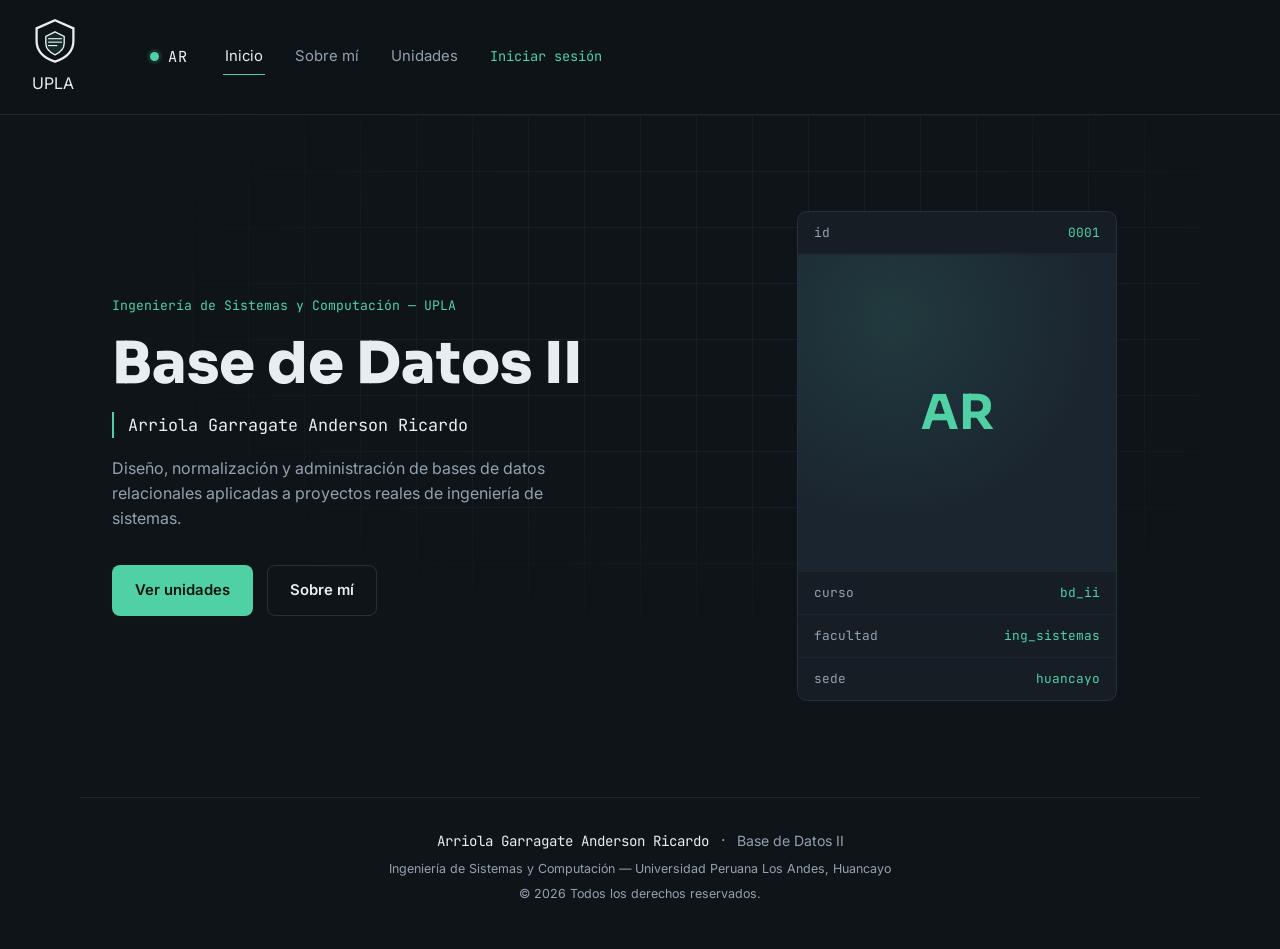
==== index.html @ 43c457c3 "Update navigation links and remove sections" ====
<!DOCTYPE html>
<html lang="es">
<head>
<meta charset="UTF-8">
<meta name="viewport" content="width=device-width, initial-scale=1.0">
<title>Base de Datos II · Arriola Garragate Anderson Ricardo</title>
<meta name="description" content="Espacio del curso Base de Datos II — Ingeniería de Sistemas, UPLA.">
<link rel="preconnect" href="https://fonts.googleapis.com">
<link rel="preconnect" href="https://fonts.gstatic.com" crossorigin>
<link href="https://fonts.googleapis.com/css2?family=Sora:wght@400;600;700;800&family=Inter:wght@400;500;600&family=JetBrains+Mono:wght@400;500;600&display=swap" rel="stylesheet">
<link rel="stylesheet" href="style.css">
</head>
<body>

<header class="topbar">
  <div class="brand-cluster">
    <a href="index.html" class="brand-logo" aria-label="Ir al inicio">
      <svg class="uni-logo" viewBox="0 0 40 40" xmlns="http://www.w3.org/2000/svg" aria-hidden="true">
        <path d="M20 2 L36 9 V20 C36 29 29 35 20 38 C11 35 4 29 4 20 V9 Z" fill="none" stroke="currentColor" stroke-width="2"/>
        <path d="M20 12 L28 16 V22 C28 26.5 24.5 30 20 32 C15.5 30 12 26.5 12 22 V16 Z" fill="var(--accent-soft)" stroke="currentColor" stroke-width="1.2"/>
        <line x1="14" y1="18" x2="26" y2="18" stroke="currentColor" stroke-width="1"/>
        <line x1="14" y1="21" x2="26" y2="21" stroke="currentColor" stroke-width="1"/>
        <line x1="14" y1="24" x2="22" y2="24" stroke="currentColor" stroke-width="1"/>
      </svg>
      <span class="brand-logo__text">UPLA</span>
    </a>
    <span class="brand-divider" aria-hidden="true"></span>
    <a href="index.html" class="brand-mark" aria-label="Base de Datos II">
      <span class="brand-mark__dot"></span>
      <span class="brand-mark__code">AR</span>
    </a>
    <nav class="menu" aria-label="Navegación principal">
      <a href="index.html" class="menu__link is-active">Inicio</a>
      <a href="sobreMi.html" class="menu__link">Sobre mí</a>
      <a href="unidades.html" class="menu__link">Unidades</a>
      <a href="login.html" class="menu__link menu__link--auth">Iniciar sesión</a>
    </nav>
  </div>
  <button class="menu-toggle" id="menuToggle" aria-expanded="false" aria-controls="menu" aria-label="Abrir menú">
    <span></span><span></span><span></span>
  </button>
</header>

<main>

  <!-- ===== INICIO ===== -->
  <section id="inicio" class="hero">
    <div class="hero__grid-lines" aria-hidden="true"></div>
    <div class="hero__content">
      <div class="hero__text">
        <p class="hero__eyebrow">Ingeniería de Sistemas y Computación — UPLA</p>
        <h1 class="hero__title">Base de Datos&nbsp;II</h1>
        <p class="hero__name">Arriola Garragate Anderson Ricardo</p>
        <p class="hero__desc">Diseño, normalización y administración de bases de datos relacionales aplicadas a proyectos reales de ingeniería de sistemas.</p>
        <div class="hero__actions">
          <a href="unidades.html" class="btn btn--primary">Ver unidades</a>
          <a href="sobreMi.html" class="btn btn--ghost">Sobre mí</a>
        </div>
      </div>
      <div class="hero__card" aria-hidden="false">
        <div class="record">
          <div class="record__row">
            <span class="record__key">id</span>
            <span class="record__val">0001</span>
          </div>
          <div class="record__photo-frame">
            <img id="profile-photo" src="assets/foto.jpg" alt="Foto de Arriola Garragate Anderson Ricardo" onerror="this.onerror=null; this.replaceWith(document.getElementById('photo-fallback').content.cloneNode(true));">
            <template id="photo-fallback">
              <div class="record__initials">AR</div>
            </template>
          </div>
          <div class="record__row">
            <span class="record__key">curso</span>
            <span class="record__val">bd_ii</span>
          </div>
          <div class="record__row">
            <span class="record__key">facultad</span>
            <span class="record__val">ing_sistemas</span>
          </div>
          <div class="record__row record__row--last">
            <span class="record__key">sede</span>
            <span class="record__val">huancayo</span>
          </div>
        </div>
      </div>
    </div>
  </section>

</main>

<footer class="footer">
  <div class="footer__row">
    <span class="footer__name">Arriola Garragate Anderson Ricardo</span>
    <span class="footer__sep">·</span>
    <span class="footer__course">Base de Datos II</span>
  </div>
  <div class="footer__row footer__row--muted">
    <span>Ingeniería de Sistemas y Computación — Universidad Peruana Los Andes, Huancayo</span>
  </div>
  <div class="footer__row footer__row--muted">
    <span>&copy; <span id="year"></span> Todos los derechos reservados.</span>
  </div>
</footer>

<script src="script.js"></script>
</body>
</html>
---- style.css ----
/* =========================================================
   TOKENS
   ========================================================= */
:root{
  --bg:          #0f1419;
  --bg-panel:    #161d24;
  --bg-panel-2:  #1b2530;
  --line:        #263140;
  --line-soft:   #1c2530;
  --text:        #e7edf3;
  --text-muted:  #93a2b0;
  --accent:      #4fd1a5;
  --accent-dim:  #3aa886;
  --accent-soft: rgba(79,209,165,.12);
  --amber:       #e8a33d;

  --font-display: 'Sora', sans-serif;
  --font-body:    'Inter', sans-serif;
  --font-mono:    'JetBrains Mono', monospace;

  --maxw: 1120px;
  --radius: 10px;
}

*{ box-sizing: border-box; }
html{ scroll-behavior: smooth; }

body{
  margin:0;
  background: var(--bg);
  color: var(--text);
  font-family: var(--font-body);
  line-height: 1.55;
  -webkit-font-smoothing: antialiased;
}

img{ max-width:100%; display:block; }

a{ color: inherit; text-decoration: none; }

:focus-visible{
  outline: 2px solid var(--accent);
  outline-offset: 3px;
}

.section-head{
  max-width: 620px;
  margin: 0 0 40px;
}
.section-title{
  font-family: var(--font-display);
  font-weight: 700;
  font-size: clamp(1.6rem, 2.6vw, 2.1rem);
  margin: 0 0 10px;
}
.section-sub{
  color: var(--text-muted);
  margin: 0;
  font-size: .98rem;
}

section{
  padding: 88px 32px;
  max-width: var(--maxw);
  margin: 0 auto;
}

/* =========================================================
   TOP BAR / MENU  (cluster fijo arriba a la izquierda)
   ========================================================= */
.topbar{
  position: sticky;
  top: 0;
  z-index: 50;
  display:flex;
  align-items:center;
  justify-content: space-between;
  padding: 18px 32px;
  background: rgba(15,20,25,.82);
  backdrop-filter: blur(10px);
  border-bottom: 1px solid var(--line-soft);
}

.brand-cluster{
  display:flex;
  align-items:center;
  gap: 36px;
}

.brand-mark{
  display:flex;
  align-items:center;
  gap:9px;
  font-family: var(--font-mono);
  font-size: .95rem;
  color: var(--text);
}
.brand-mark__dot{
  width:9px; height:9px;
  border-radius:50%;
  background: var(--accent);
  box-shadow: 0 0 0 3px var(--accent-soft);
}
.brand-mark__code{ letter-spacing: .04em; }

.menu{
  display:flex;
  align-items:center;
  gap: 28px;
}
.menu__link{
  font-size: .93rem;
  color: var(--text-muted);
  padding: 6px 2px;
  border-bottom: 1px solid transparent;
  transition: color .15s ease, border-color .15s ease;
}
.menu__link:hover{ color: var(--text); }
.menu__link.is-active{
  color: var(--text);
  border-bottom-color: var(--accent);
}
.menu__link--auth{
  color: var(--accent);
  font-family: var(--font-mono);
  font-size: .85rem;
}
.menu__link--auth:hover{ color: var(--text); }

.menu-toggle{
  display:none;
  flex-direction:column;
  justify-content: center;
  gap: 5px;
  width: 34px; height: 34px;
  background: transparent;
  border: 1px solid var(--line);
  border-radius: 6px;
  cursor:pointer;
}
.menu-toggle span{
  height:2px; width:16px;
  margin: 0 auto;
  background: var(--text);
  border-radius: 2px;
}

/* =========================================================
   HERO / INICIO
   ========================================================= */
.hero{
  position: relative;
  padding-top: 96px;
  padding-bottom: 96px;
  overflow: hidden;
}

.hero__grid-lines{
  position:absolute;
  inset:0;
  background-image:
    linear-gradient(var(--line-soft) 1px, transparent 1px),
    linear-gradient(90deg, var(--line-soft) 1px, transparent 1px);
  background-size: 56px 56px;
  mask-image: radial-gradient(ellipse 70% 60% at 60% 30%, black 40%, transparent 85%);
  opacity: .6;
  z-index: 0;
}

.hero__content{
  position: relative;
  z-index: 1;
  display:grid;
  grid-template-columns: 1.15fr .85fr;
  gap: 64px;
  align-items:center;
}

.hero__eyebrow{
  font-family: var(--font-mono);
  color: var(--accent);
  font-size: .82rem;
  margin: 0 0 18px;
}
.hero__title{
  font-family: var(--font-display);
  font-weight: 800;
  font-size: clamp(2.4rem, 5vw, 3.6rem);
  line-height: 1.05;
  margin: 0 0 18px;
}
.hero__name{
  font-family: var(--font-mono);
  font-size: 1.05rem;
  color: var(--text);
  margin: 0 0 18px;
  padding-left: 14px;
  border-left: 2px solid var(--accent);
}
.hero__desc{
  color: var(--text-muted);
  max-width: 46ch;
  margin: 0 0 34px;
}
.hero__actions{ display:flex; gap:14px; flex-wrap: wrap; }

.btn{
  display:inline-flex;
  align-items:center;
  justify-content:center;
  padding: 13px 22px;
  border-radius: 8px;
  font-size: .93rem;
  font-weight: 600;
  border: 1px solid transparent;
  cursor: pointer;
  transition: transform .12s ease, background .15s ease, border-color .15s ease;
}
.btn:hover{ transform: translateY(-1px); }
.btn--primary{
  background: var(--accent);
  color: #0b1210;
}
.btn--primary:hover{ background: var(--accent-dim); }
.btn--ghost{
  background: transparent;
  border-color: var(--line);
  color: var(--text);
}
.btn--ghost:hover{ border-color: var(--accent); }
.btn--block{ width:100%; }

/* --- record card (foto) --- */
.hero__card{ display:flex; justify-content:center; }

.record{
  width: 100%;
  max-width: 320px;
  background: var(--bg-panel);
  border: 1px solid var(--line);
  border-radius: var(--radius);
  overflow: hidden;
}
.record__row{
  display:flex;
  justify-content: space-between;
  padding: 11px 16px;
  border-bottom: 1px solid var(--line-soft);
  font-family: var(--font-mono);
  font-size: .8rem;
}
.record__row--last{ border-bottom: none; }
.record__key{ color: var(--text-muted); }
.record__val{ color: var(--accent); }

.record__photo-frame{
  aspect-ratio: 1 / 1;
  background: var(--bg-panel-2);
  border-bottom: 1px solid var(--line-soft);
  border-top: 1px solid var(--line-soft);
}
.record__photo-frame img{
  width:100%; height:100%;
  object-fit: cover;
}
.record__initials{
  width:100%; height:100%;
  display:flex; align-items:center; justify-content:center;
  font-family: var(--font-display);
  font-size: 3rem;
  font-weight: 700;
  color: var(--accent);
  background:
    radial-gradient(circle at 30% 20%, var(--accent-soft), transparent 60%),
    var(--bg-panel-2);
}

/* =========================================================
   SOBRE MI
   ========================================================= */
.about__body{
  display:grid;
  grid-template-columns: 1.3fr .9fr;
  gap: 48px;
  align-items:start;
}
.about__text{
  color: var(--text-muted);
  max-width: 60ch;
}
.skills{
  list-style:none;
  margin:0; padding:0;
  display:flex;
  flex-wrap: wrap;
  gap: 10px;
  align-content: flex-start;
}
.skills__item{
  font-family: var(--font-mono);
  font-size: .82rem;
  color: var(--text);
  background: var(--bg-panel);
  border: 1px solid var(--line);
  padding: 8px 13px;
  border-radius: 999px;
}

/* =========================================================
   UNIDADES
   ========================================================= */
.units__grid{
  display:grid;
  grid-template-columns: repeat(2, 1fr);
  gap: 20px;
}
.unit-card{
  background: var(--bg-panel);
  border: 1px solid var(--line);
  border-radius: var(--radius);
  padding: 26px 24px;
  transition: border-color .15s ease;
}
.unit-card:hover{ border-color: var(--accent-dim); }
.unit-card__num{
  display:inline-block;
  font-family: var(--font-mono);
  font-size: .75rem;
  color: var(--accent);
  margin-bottom: 14px;
}
.unit-card__title{
  font-family: var(--font-display);
  font-size: 1.08rem;
  margin: 0 0 10px;
}
.unit-card__desc{
  color: var(--text-muted);
  font-size: .92rem;
  margin:0;
}

/* =========================================================
   LOGIN
   ========================================================= */
.login{ padding-top: 60px; }
.login__panel{
  max-width: 380px;
  margin: 0 auto;
  background: var(--bg-panel);
  border: 1px solid var(--line);
  border-radius: var(--radius);
  padding: 36px 32px;
}
.login__eyebrow{
  font-family: var(--font-mono);
  color: var(--accent);
  font-size: .78rem;
  margin: 0 0 6px;
}
.login__title{
  font-family: var(--font-display);
  font-size: 1.4rem;
  margin: 0 0 26px;
}
.login__form{ display:flex; flex-direction:column; gap:16px; }
.field{ display:flex; flex-direction:column; gap:7px; }
.field__label{
  font-size: .82rem;
  color: var(--text-muted);
}
.field__input{
  background: var(--bg);
  border: 1px solid var(--line);
  border-radius: 7px;
  padding: 11px 13px;
  color: var(--text);
  font-family: var(--font-body);
  font-size: .93rem;
}
.field__input:focus{
  border-color: var(--accent);
  outline: none;
}
.login__note{
  margin: 2px 0 0;
  min-height: 1.1em;
  font-size: .82rem;
  color: var(--accent);
  text-align:center;
}

/* =========================================================
   FOOTER
   ========================================================= */
.footer{
  border-top: 1px solid var(--line-soft);
  padding: 30px 32px 40px;
  max-width: var(--maxw);
  margin: 0 auto;
  text-align: center;
}
.footer__row{ margin-bottom: 6px; }
.footer__name{ font-family: var(--font-mono); font-size: .88rem; }
.footer__sep{ color: var(--text-muted); margin: 0 8px; }
.footer__course{ color: var(--text-muted); font-size: .88rem; }
.footer__row--muted{
  color: var(--text-muted);
  font-size: .78rem;
}

/* =========================================================
   RESPONSIVE
   ========================================================= */
@media (max-width: 860px){
  .hero__content{ grid-template-columns: 1fr; gap: 48px; }
  .hero__card{ order: -1; max-width: 260px; margin: 0 auto; }
  .about__body{ grid-template-columns: 1fr; }
  .units__grid{ grid-template-columns: 1fr; }
}

@media (max-width: 700px){
  .brand-cluster{ gap: 18px; }
  .menu{
    position: absolute;
    top: 100%; left: 0; right:0;
    flex-direction: column;
    align-items: flex-start;
    gap: 4px;
    background: var(--bg-panel);
    border-bottom: 1px solid var(--line);
    padding: 12px 32px 18px;
    display: none;
  }
  .menu.is-open{ display:flex; }
  .menu__link{ width:100%; padding: 10px 0; }
  .menu-toggle{ display:flex; }
  section{ padding: 60px 22px; }
}

@media (prefers-reduced-motion: reduce){
  *{ scroll-behavior: auto !important; transition: none !important; }
}
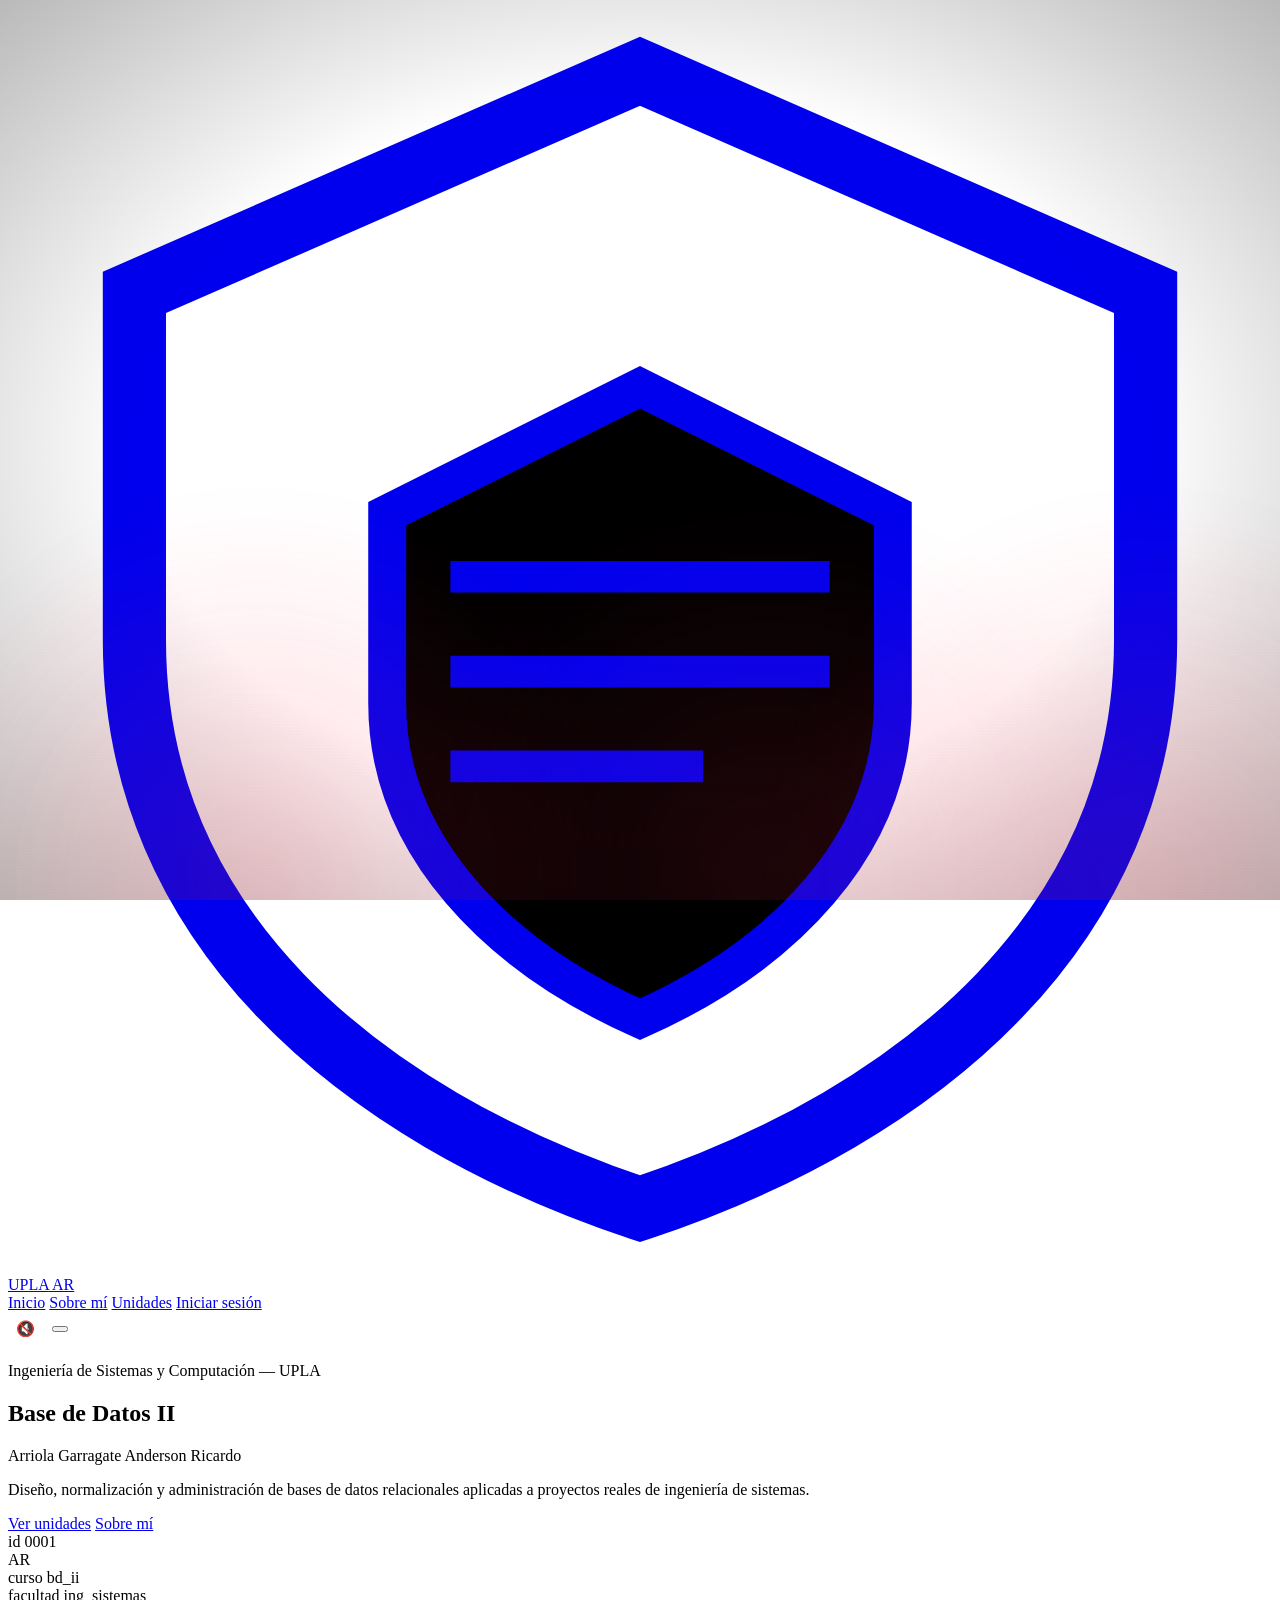
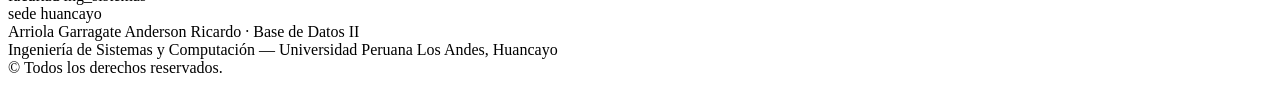
==== commit e0f40c90: "Add data attributes to navigation links and buttons" ====
--- a/index.html
+++ b/index.html
@@ -11,6 +11,8 @@
 <link rel="stylesheet" href="style.css">
 </head>
 <body>
+
+<div class="vhs-overlay" aria-hidden="true"></div>
 
 <header class="topbar">
   <div class="brand-cluster">
@@ -30,15 +32,18 @@
       <span class="brand-mark__code">AR</span>
     </a>
     <nav class="menu" aria-label="Navegación principal">
-      <a href="index.html" class="menu__link is-active">Inicio</a>
-      <a href="sobreMi.html" class="menu__link">Sobre mí</a>
-      <a href="unidades.html" class="menu__link">Unidades</a>
-      <a href="login.html" class="menu__link menu__link--auth">Iniciar sesión</a>
+      <a href="index.html" class="menu__link is-active" data-text="Inicio">Inicio</a>
+      <a href="sobreMi.html" class="menu__link" data-text="Sobre mí">Sobre mí</a>
+      <a href="unidades.html" class="menu__link" data-text="Unidades">Unidades</a>
+      <a href="login.html" class="menu__link menu__link--auth" data-text="Iniciar sesión">Iniciar sesión</a>
     </nav>
   </div>
-  <button class="menu-toggle" id="menuToggle" aria-expanded="false" aria-controls="menu" aria-label="Abrir menú">
-    <span></span><span></span><span></span>
-  </button>
+  <div class="topbar__actions">
+    <button class="ambient-toggle" id="ambientToggle" aria-pressed="false" aria-label="Activar sonido ambiental">🔇</button>
+    <button class="menu-toggle" id="menuToggle" aria-expanded="false" aria-controls="menu" aria-label="Abrir menú">
+      <span></span><span></span><span></span>
+    </button>
+  </div>
 </header>
 
 <main>
@@ -46,10 +51,11 @@
   <!-- ===== INICIO ===== -->
   <section id="inicio" class="hero">
     <div class="hero__grid-lines" aria-hidden="true"></div>
+    <div class="fog" aria-hidden="true"><span></span><span></span><span></span></div>
     <div class="hero__content">
       <div class="hero__text">
         <p class="hero__eyebrow">Ingeniería de Sistemas y Computación — UPLA</p>
-        <h1 class="hero__title">Base de Datos&nbsp;II</h1>
+        <h1 class="hero__title flicker-text">Base de Datos&nbsp;II</h1>
         <p class="hero__name">Arriola Garragate Anderson Ricardo</p>
         <p class="hero__desc">Diseño, normalización y administración de bases de datos relacionales aplicadas a proyectos reales de ingeniería de sistemas.</p>
         <div class="hero__actions">
--- a/style.css
+++ b/style.css
@@ -1,443 +1,118 @@
 /* =========================================================
-   TOKENS
+   AMBIENTE INTERACTIVO — niebla, flicker, VHS, glitch
    ========================================================= */
 :root{
-  --bg:          #0f1419;
-  --bg-panel:    #161d24;
-  --bg-panel-2:  #1b2530;
-  --line:        #263140;
-  --line-soft:   #1c2530;
-  --text:        #e7edf3;
-  --text-muted:  #93a2b0;
-  --accent:      #4fd1a5;
-  --accent-dim:  #3aa886;
-  --accent-soft: rgba(79,209,165,.12);
-  --amber:       #e8a33d;
-
-  --font-display: 'Sora', sans-serif;
-  --font-body:    'Inter', sans-serif;
-  --font-mono:    'JetBrains Mono', monospace;
-
-  --maxw: 1120px;
-  --radius: 10px;
+  --st-red: #ff2e4d;
+  --st-red-dim: #b81c33;
+  --st-red-glow: rgba(255,46,77,.5);
 }
 
-*{ box-sizing: border-box; }
-html{ scroll-behavior: smooth; }
-
-body{
-  margin:0;
-  background: var(--bg);
-  color: var(--text);
-  font-family: var(--font-body);
-  line-height: 1.55;
-  -webkit-font-smoothing: antialiased;
+.vhs-overlay{
+  position: fixed;
+  inset: 0;
+  z-index: 200;
+  pointer-events: none;
+  background-image: repeating-linear-gradient(
+    to bottom,
+    rgba(255,255,255,.035) 0px,
+    rgba(255,255,255,.035) 1px,
+    transparent 1px,
+    transparent 3px
+  );
+  mix-blend-mode: overlay;
+  opacity: .5;
+}
+.vhs-overlay::after{
+  content:"";
+  position:absolute; inset:0;
+  background: radial-gradient(ellipse at center, transparent 55%, rgba(0,0,0,.55) 100%);
 }
 
-img{ max-width:100%; display:block; }
+.fog{
+  position:absolute;
+  inset: 0;
+  overflow:hidden;
+  pointer-events:none;
+  z-index: 0;
+}
+.fog span{
+  position:absolute;
+  bottom: -40%;
+  width: 60%;
+  padding-top: 60%;
+  border-radius: 50%;
+  background: radial-gradient(circle, var(--st-red-glow) 0%, transparent 70%);
+  filter: blur(30px);
+  opacity: .35;
+  animation: fog-drift 18s ease-in-out infinite;
+}
+.fog span:nth-child(1){ left: -10%; animation-duration: 22s; }
+.fog span:nth-child(2){ left: 30%; animation-duration: 26s; animation-delay: -6s; opacity:.25; }
+.fog span:nth-child(3){ left: 60%; animation-duration: 20s; animation-delay: -12s; }
 
-a{ color: inherit; text-decoration: none; }
-
-:focus-visible{
-  outline: 2px solid var(--accent);
-  outline-offset: 3px;
+@keyframes fog-drift{
+  0%,100%{ transform: translateX(0) translateY(0); }
+  50%{ transform: translateX(6%) translateY(-4%); }
 }
 
-.section-head{
-  max-width: 620px;
-  margin: 0 0 40px;
+.flicker-init{
+  text-shadow: 0 0 6px var(--st-red-glow), 0 0 18px var(--st-red-glow);
+  transition: opacity .05s linear, text-shadow .05s linear;
 }
-.section-title{
-  font-family: var(--font-display);
-  font-weight: 700;
-  font-size: clamp(1.6rem, 2.6vw, 2.1rem);
-  margin: 0 0 10px;
-}
-.section-sub{
-  color: var(--text-muted);
-  margin: 0;
-  font-size: .98rem;
+.flicker-glitch{
+  opacity: .35;
+  text-shadow: 2px 0 var(--st-red), -2px 0 var(--accent), 0 0 22px var(--st-red-glow);
 }
 
-section{
-  padding: 88px 32px;
-  max-width: var(--maxw);
-  margin: 0 auto;
+.menu__link{ position: relative; }
+.menu__link::before{
+  content: attr(data-text);
+  position: absolute;
+  left: 0; top: 0;
+  width: 100%;
+  color: var(--st-red);
+  clip-path: inset(0 0 100% 0);
+  opacity: 0;
+  transition: none;
+}
+.menu__link:hover::before{
+  opacity: .7;
+  clip-path: inset(0 0 60% 0);
+  transform: translate(-1px, -1px);
 }
 
-/* =========================================================
-   TOP BAR / MENU  (cluster fijo arriba a la izquierda)
-   ========================================================= */
-.topbar{
-  position: sticky;
-  top: 0;
-  z-index: 50;
+.topbar__actions{
   display:flex;
   align-items:center;
-  justify-content: space-between;
-  padding: 18px 32px;
-  background: rgba(15,20,25,.82);
-  backdrop-filter: blur(10px);
-  border-bottom: 1px solid var(--line-soft);
+  gap: 10px;
+}
+.ambient-toggle{
+  background: transparent;
+  border: 1px solid var(--line);
+  color: var(--text-muted);
+  border-radius: 6px;
+  width: 34px; height: 34px;
+  font-size: .95rem;
+  cursor: pointer;
+  transition: border-color .15s ease, color .15s ease;
+}
+.ambient-toggle:hover{ border-color: var(--st-red); color: var(--st-red); }
+.ambient-toggle[aria-pressed="true"]{
+  border-color: var(--st-red);
+  color: var(--st-red);
+  box-shadow: 0 0 10px var(--st-red-glow);
 }
 
-.brand-cluster{
-  display:flex;
-  align-items:center;
-  gap: 36px;
+@keyframes screen-shake{
+  0%,100%{ transform: translate(0,0); }
+  20%{ transform: translate(-1px, 1px); }
+  40%{ transform: translate(1px, -1px); }
+  60%{ transform: translate(-1px, -1px); }
+  80%{ transform: translate(1px, 1px); }
 }
-
-.brand-mark{
-  display:flex;
-  align-items:center;
-  gap:9px;
-  font-family: var(--font-mono);
-  font-size: .95rem;
-  color: var(--text);
-}
-.brand-mark__dot{
-  width:9px; height:9px;
-  border-radius:50%;
-  background: var(--accent);
-  box-shadow: 0 0 0 3px var(--accent-soft);
-}
-.brand-mark__code{ letter-spacing: .04em; }
-
-.menu{
-  display:flex;
-  align-items:center;
-  gap: 28px;
-}
-.menu__link{
-  font-size: .93rem;
-  color: var(--text-muted);
-  padding: 6px 2px;
-  border-bottom: 1px solid transparent;
-  transition: color .15s ease, border-color .15s ease;
-}
-.menu__link:hover{ color: var(--text); }
-.menu__link.is-active{
-  color: var(--text);
-  border-bottom-color: var(--accent);
-}
-.menu__link--auth{
-  color: var(--accent);
-  font-family: var(--font-mono);
-  font-size: .85rem;
-}
-.menu__link--auth:hover{ color: var(--text); }
-
-.menu-toggle{
-  display:none;
-  flex-direction:column;
-  justify-content: center;
-  gap: 5px;
-  width: 34px; height: 34px;
-  background: transparent;
-  border: 1px solid var(--line);
-  border-radius: 6px;
-  cursor:pointer;
-}
-.menu-toggle span{
-  height:2px; width:16px;
-  margin: 0 auto;
-  background: var(--text);
-  border-radius: 2px;
-}
-
-/* =========================================================
-   HERO / INICIO
-   ========================================================= */
-.hero{
-  position: relative;
-  padding-top: 96px;
-  padding-bottom: 96px;
-  overflow: hidden;
-}
-
-.hero__grid-lines{
-  position:absolute;
-  inset:0;
-  background-image:
-    linear-gradient(var(--line-soft) 1px, transparent 1px),
-    linear-gradient(90deg, var(--line-soft) 1px, transparent 1px);
-  background-size: 56px 56px;
-  mask-image: radial-gradient(ellipse 70% 60% at 60% 30%, black 40%, transparent 85%);
-  opacity: .6;
-  z-index: 0;
-}
-
-.hero__content{
-  position: relative;
-  z-index: 1;
-  display:grid;
-  grid-template-columns: 1.15fr .85fr;
-  gap: 64px;
-  align-items:center;
-}
-
-.hero__eyebrow{
-  font-family: var(--font-mono);
-  color: var(--accent);
-  font-size: .82rem;
-  margin: 0 0 18px;
-}
-.hero__title{
-  font-family: var(--font-display);
-  font-weight: 800;
-  font-size: clamp(2.4rem, 5vw, 3.6rem);
-  line-height: 1.05;
-  margin: 0 0 18px;
-}
-.hero__name{
-  font-family: var(--font-mono);
-  font-size: 1.05rem;
-  color: var(--text);
-  margin: 0 0 18px;
-  padding-left: 14px;
-  border-left: 2px solid var(--accent);
-}
-.hero__desc{
-  color: var(--text-muted);
-  max-width: 46ch;
-  margin: 0 0 34px;
-}
-.hero__actions{ display:flex; gap:14px; flex-wrap: wrap; }
-
-.btn{
-  display:inline-flex;
-  align-items:center;
-  justify-content:center;
-  padding: 13px 22px;
-  border-radius: 8px;
-  font-size: .93rem;
-  font-weight: 600;
-  border: 1px solid transparent;
-  cursor: pointer;
-  transition: transform .12s ease, background .15s ease, border-color .15s ease;
-}
-.btn:hover{ transform: translateY(-1px); }
-.btn--primary{
-  background: var(--accent);
-  color: #0b1210;
-}
-.btn--primary:hover{ background: var(--accent-dim); }
-.btn--ghost{
-  background: transparent;
-  border-color: var(--line);
-  color: var(--text);
-}
-.btn--ghost:hover{ border-color: var(--accent); }
-.btn--block{ width:100%; }
-
-/* --- record card (foto) --- */
-.hero__card{ display:flex; justify-content:center; }
-
-.record{
-  width: 100%;
-  max-width: 320px;
-  background: var(--bg-panel);
-  border: 1px solid var(--line);
-  border-radius: var(--radius);
-  overflow: hidden;
-}
-.record__row{
-  display:flex;
-  justify-content: space-between;
-  padding: 11px 16px;
-  border-bottom: 1px solid var(--line-soft);
-  font-family: var(--font-mono);
-  font-size: .8rem;
-}
-.record__row--last{ border-bottom: none; }
-.record__key{ color: var(--text-muted); }
-.record__val{ color: var(--accent); }
-
-.record__photo-frame{
-  aspect-ratio: 1 / 1;
-  background: var(--bg-panel-2);
-  border-bottom: 1px solid var(--line-soft);
-  border-top: 1px solid var(--line-soft);
-}
-.record__photo-frame img{
-  width:100%; height:100%;
-  object-fit: cover;
-}
-.record__initials{
-  width:100%; height:100%;
-  display:flex; align-items:center; justify-content:center;
-  font-family: var(--font-display);
-  font-size: 3rem;
-  font-weight: 700;
-  color: var(--accent);
-  background:
-    radial-gradient(circle at 30% 20%, var(--accent-soft), transparent 60%),
-    var(--bg-panel-2);
-}
-
-/* =========================================================
-   SOBRE MI
-   ========================================================= */
-.about__body{
-  display:grid;
-  grid-template-columns: 1.3fr .9fr;
-  gap: 48px;
-  align-items:start;
-}
-.about__text{
-  color: var(--text-muted);
-  max-width: 60ch;
-}
-.skills{
-  list-style:none;
-  margin:0; padding:0;
-  display:flex;
-  flex-wrap: wrap;
-  gap: 10px;
-  align-content: flex-start;
-}
-.skills__item{
-  font-family: var(--font-mono);
-  font-size: .82rem;
-  color: var(--text);
-  background: var(--bg-panel);
-  border: 1px solid var(--line);
-  padding: 8px 13px;
-  border-radius: 999px;
-}
-
-/* =========================================================
-   UNIDADES
-   ========================================================= */
-.units__grid{
-  display:grid;
-  grid-template-columns: repeat(2, 1fr);
-  gap: 20px;
-}
-.unit-card{
-  background: var(--bg-panel);
-  border: 1px solid var(--line);
-  border-radius: var(--radius);
-  padding: 26px 24px;
-  transition: border-color .15s ease;
-}
-.unit-card:hover{ border-color: var(--accent-dim); }
-.unit-card__num{
-  display:inline-block;
-  font-family: var(--font-mono);
-  font-size: .75rem;
-  color: var(--accent);
-  margin-bottom: 14px;
-}
-.unit-card__title{
-  font-family: var(--font-display);
-  font-size: 1.08rem;
-  margin: 0 0 10px;
-}
-.unit-card__desc{
-  color: var(--text-muted);
-  font-size: .92rem;
-  margin:0;
-}
-
-/* =========================================================
-   LOGIN
-   ========================================================= */
-.login{ padding-top: 60px; }
-.login__panel{
-  max-width: 380px;
-  margin: 0 auto;
-  background: var(--bg-panel);
-  border: 1px solid var(--line);
-  border-radius: var(--radius);
-  padding: 36px 32px;
-}
-.login__eyebrow{
-  font-family: var(--font-mono);
-  color: var(--accent);
-  font-size: .78rem;
-  margin: 0 0 6px;
-}
-.login__title{
-  font-family: var(--font-display);
-  font-size: 1.4rem;
-  margin: 0 0 26px;
-}
-.login__form{ display:flex; flex-direction:column; gap:16px; }
-.field{ display:flex; flex-direction:column; gap:7px; }
-.field__label{
-  font-size: .82rem;
-  color: var(--text-muted);
-}
-.field__input{
-  background: var(--bg);
-  border: 1px solid var(--line);
-  border-radius: 7px;
-  padding: 11px 13px;
-  color: var(--text);
-  font-family: var(--font-body);
-  font-size: .93rem;
-}
-.field__input:focus{
-  border-color: var(--accent);
-  outline: none;
-}
-.login__note{
-  margin: 2px 0 0;
-  min-height: 1.1em;
-  font-size: .82rem;
-  color: var(--accent);
-  text-align:center;
-}
-
-/* =========================================================
-   FOOTER
-   ========================================================= */
-.footer{
-  border-top: 1px solid var(--line-soft);
-  padding: 30px 32px 40px;
-  max-width: var(--maxw);
-  margin: 0 auto;
-  text-align: center;
-}
-.footer__row{ margin-bottom: 6px; }
-.footer__name{ font-family: var(--font-mono); font-size: .88rem; }
-.footer__sep{ color: var(--text-muted); margin: 0 8px; }
-.footer__course{ color: var(--text-muted); font-size: .88rem; }
-.footer__row--muted{
-  color: var(--text-muted);
-  font-size: .78rem;
-}
-
-/* =========================================================
-   RESPONSIVE
-   ========================================================= */
-@media (max-width: 860px){
-  .hero__content{ grid-template-columns: 1fr; gap: 48px; }
-  .hero__card{ order: -1; max-width: 260px; margin: 0 auto; }
-  .about__body{ grid-template-columns: 1fr; }
-  .units__grid{ grid-template-columns: 1fr; }
-}
-
-@media (max-width: 700px){
-  .brand-cluster{ gap: 18px; }
-  .menu{
-    position: absolute;
-    top: 100%; left: 0; right:0;
-    flex-direction: column;
-    align-items: flex-start;
-    gap: 4px;
-    background: var(--bg-panel);
-    border-bottom: 1px solid var(--line);
-    padding: 12px 32px 18px;
-    display: none;
-  }
-  .menu.is-open{ display:flex; }
-  .menu__link{ width:100%; padding: 10px 0; }
-  .menu-toggle{ display:flex; }
-  section{ padding: 60px 22px; }
-}
+.btn--primary:active{ animation: screen-shake .18s linear; }
 
 @media (prefers-reduced-motion: reduce){
-  *{ scroll-behavior: auto !important; transition: none !important; }
+  .fog span{ animation: none; }
+  .flicker-init{ text-shadow: none; }
 }
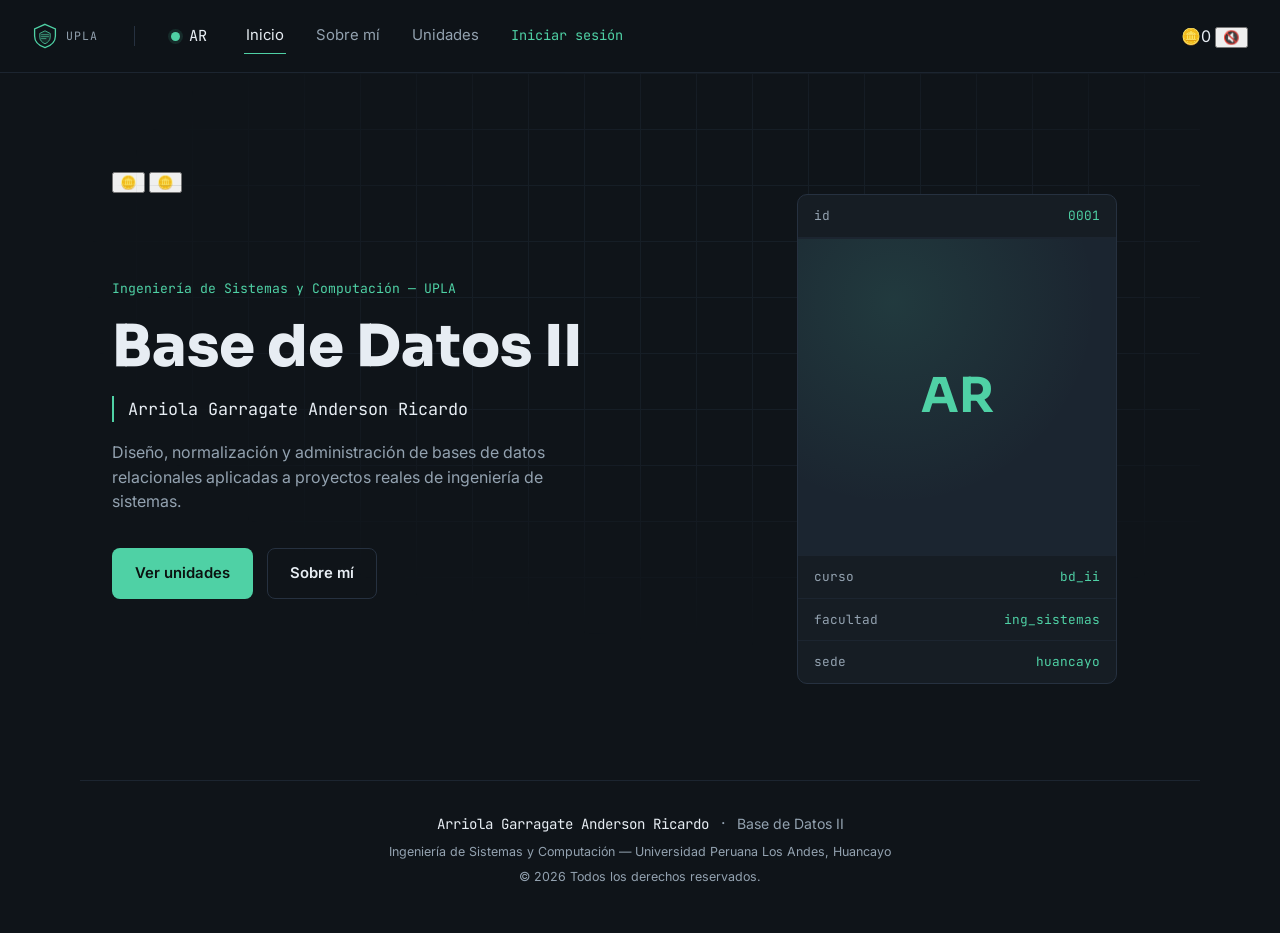
==== commit 0f4ef958: "Enhance index.html with new fonts and UI elements Added new font styles and interactive elements to " ====
--- a/index.html
+++ b/index.html
@@ -7,12 +7,10 @@
 <meta name="description" content="Espacio del curso Base de Datos II — Ingeniería de Sistemas, UPLA.">
 <link rel="preconnect" href="https://fonts.googleapis.com">
 <link rel="preconnect" href="https://fonts.gstatic.com" crossorigin>
-<link href="https://fonts.googleapis.com/css2?family=Sora:wght@400;600;700;800&family=Inter:wght@400;500;600&family=JetBrains+Mono:wght@400;500;600&display=swap" rel="stylesheet">
+<link href="https://fonts.googleapis.com/css2?family=Sora:wght@400;600;700;800&family=Inter:wght@400;500;600&family=JetBrains+Mono:wght@400;500;600&family=Press+Start+2P&display=swap" rel="stylesheet">
 <link rel="stylesheet" href="style.css">
 </head>
 <body>
-
-<div class="vhs-overlay" aria-hidden="true"></div>
 
 <header class="topbar">
   <div class="brand-cluster">
@@ -39,7 +37,10 @@
     </nav>
   </div>
   <div class="topbar__actions">
-    <button class="ambient-toggle" id="ambientToggle" aria-pressed="false" aria-label="Activar sonido ambiental">🔇</button>
+    <div class="hud">
+      <span class="hud__coins"><span class="hud__coin-icon">🪙</span><span id="score">0</span></span>
+      <button class="music-toggle" id="musicToggle" aria-pressed="false" aria-label="Activar música">🔇</button>
+    </div>
     <button class="menu-toggle" id="menuToggle" aria-expanded="false" aria-controls="menu" aria-label="Abrir menú">
       <span></span><span></span><span></span>
     </button>
@@ -51,11 +52,14 @@
   <!-- ===== INICIO ===== -->
   <section id="inicio" class="hero">
     <div class="hero__grid-lines" aria-hidden="true"></div>
-    <div class="fog" aria-hidden="true"><span></span><span></span><span></span></div>
+    <div class="pixel-cloud pixel-cloud--1" aria-hidden="true"></div>
+    <div class="pixel-cloud pixel-cloud--2" aria-hidden="true"></div>
+    <button class="coin" style="top:20%; left:8%;" aria-label="Moneda">🪙</button>
+    <button class="coin" style="top:60%; left:88%;" aria-label="Moneda">🪙</button>
     <div class="hero__content">
       <div class="hero__text">
         <p class="hero__eyebrow">Ingeniería de Sistemas y Computación — UPLA</p>
-        <h1 class="hero__title flicker-text">Base de Datos&nbsp;II</h1>
+        <h1 class="hero__title">Base de Datos&nbsp;II</h1>
         <p class="hero__name">Arriola Garragate Anderson Ricardo</p>
         <p class="hero__desc">Diseño, normalización y administración de bases de datos relacionales aplicadas a proyectos reales de ingeniería de sistemas.</p>
         <div class="hero__actions">
--- a/style.css
+++ b/style.css
@@ -1,3 +1,711 @@
+/* =========================================================
+   TOKENS
+   ========================================================= */
+:root{
+  --bg:          #0f1419;
+  --bg-panel:    #161d24;
+  --bg-panel-2:  #1b2530;
+  --line:        #263140;
+  --line-soft:   #1c2530;
+  --text:        #e7edf3;
+  --text-muted:  #93a2b0;
+  --accent:      #4fd1a5;
+  --accent-dim:  #3aa886;
+  --accent-soft: rgba(79,209,165,.12);
+  --amber:       #e8a33d;
+
+  --font-display: 'Sora', sans-serif;
+  --font-body:    'Inter', sans-serif;
+  --font-mono:    'JetBrains Mono', monospace;
+
+  --maxw: 1120px;
+  --radius: 10px;
+}
+
+*{ box-sizing: border-box; }
+html{ scroll-behavior: smooth; }
+
+body{
+  margin:0;
+  background: var(--bg);
+  color: var(--text);
+  font-family: var(--font-body);
+  line-height: 1.55;
+  -webkit-font-smoothing: antialiased;
+}
+
+img{ max-width:100%; display:block; }
+
+a{ color: inherit; text-decoration: none; }
+
+:focus-visible{
+  outline: 2px solid var(--accent);
+  outline-offset: 3px;
+}
+
+.section-head{
+  max-width: 620px;
+  margin: 0 0 40px;
+}
+.section-title{
+  font-family: var(--font-display);
+  font-weight: 700;
+  font-size: clamp(1.6rem, 2.6vw, 2.1rem);
+  margin: 0 0 10px;
+}
+.section-sub{
+  color: var(--text-muted);
+  margin: 0;
+  font-size: .98rem;
+}
+
+section{
+  padding: 88px 32px;
+  max-width: var(--maxw);
+  margin: 0 auto;
+}
+
+/* =========================================================
+   TOP BAR / MENU  (cluster fijo arriba a la izquierda)
+   ========================================================= */
+.topbar{
+  position: sticky;
+  top: 0;
+  z-index: 50;
+  display:flex;
+  align-items:center;
+  justify-content: space-between;
+  padding: 18px 32px;
+  background: rgba(15,20,25,.82);
+  backdrop-filter: blur(10px);
+  border-bottom: 1px solid var(--line-soft);
+}
+
+.brand-cluster{
+  display:flex;
+  align-items:center;
+  gap: 36px;
+}
+
+.brand-logo{
+  display:flex;
+  align-items:center;
+  gap:8px;
+  color: var(--accent);
+}
+.uni-logo{
+  width: 26px;
+  height: 26px;
+  flex-shrink: 0;
+}
+.brand-logo__text{
+  font-family: var(--font-mono);
+  font-size: .72rem;
+  letter-spacing: .08em;
+  color: var(--text-muted);
+}
+.brand-divider{
+  width: 1px;
+  height: 20px;
+  background: var(--line);
+}
+
+.brand-mark{
+  display:flex;
+  align-items:center;
+  gap:9px;
+  font-family: var(--font-mono);
+  font-size: .95rem;
+  color: var(--text);
+}
+.brand-mark__dot{
+  width:9px; height:9px;
+  border-radius:50%;
+  background: var(--accent);
+  box-shadow: 0 0 0 3px var(--accent-soft);
+}
+.brand-mark__code{ letter-spacing: .04em; }
+
+.menu{
+  display:flex;
+  align-items:center;
+  gap: 28px;
+}
+.menu__link{
+  font-size: .93rem;
+  color: var(--text-muted);
+  padding: 6px 2px;
+  border-bottom: 1px solid transparent;
+  transition: color .15s ease, border-color .15s ease;
+}
+.menu__link:hover{ color: var(--text); }
+.menu__link.is-active{
+  color: var(--text);
+  border-bottom-color: var(--accent);
+}
+.menu__link--auth{
+  color: var(--accent);
+  font-family: var(--font-mono);
+  font-size: .85rem;
+}
+.menu__link--auth:hover{ color: var(--text); }
+
+.menu-toggle{
+  display:none;
+  flex-direction:column;
+  justify-content: center;
+  gap: 5px;
+  width: 34px; height: 34px;
+  background: transparent;
+  border: 1px solid var(--line);
+  border-radius: 6px;
+  cursor:pointer;
+}
+.menu-toggle span{
+  height:2px; width:16px;
+  margin: 0 auto;
+  background: var(--text);
+  border-radius: 2px;
+}
+
+/* =========================================================
+   HERO / INICIO
+   ========================================================= */
+.hero{
+  position: relative;
+  padding-top: 96px;
+  padding-bottom: 96px;
+  overflow: hidden;
+}
+
+.hero__grid-lines{
+  position:absolute;
+  inset:0;
+  background-image:
+    linear-gradient(var(--line-soft) 1px, transparent 1px),
+    linear-gradient(90deg, var(--line-soft) 1px, transparent 1px);
+  background-size: 56px 56px;
+  mask-image: radial-gradient(ellipse 70% 60% at 60% 30%, black 40%, transparent 85%);
+  opacity: .6;
+  z-index: 0;
+}
+
+.hero__content{
+  position: relative;
+  z-index: 1;
+  display:grid;
+  grid-template-columns: 1.15fr .85fr;
+  gap: 64px;
+  align-items:center;
+}
+
+.hero__eyebrow{
+  font-family: var(--font-mono);
+  color: var(--accent);
+  font-size: .82rem;
+  margin: 0 0 18px;
+}
+.hero__title{
+  font-family: var(--font-display);
+  font-weight: 800;
+  font-size: clamp(2.4rem, 5vw, 3.6rem);
+  line-height: 1.05;
+  margin: 0 0 18px;
+}
+.hero__name{
+  font-family: var(--font-mono);
+  font-size: 1.05rem;
+  color: var(--text);
+  margin: 0 0 18px;
+  padding-left: 14px;
+  border-left: 2px solid var(--accent);
+}
+.hero__desc{
+  color: var(--text-muted);
+  max-width: 46ch;
+  margin: 0 0 34px;
+}
+.hero__actions{ display:flex; gap:14px; flex-wrap: wrap; }
+
+.btn{
+  display:inline-flex;
+  align-items:center;
+  justify-content:center;
+  padding: 13px 22px;
+  border-radius: 8px;
+  font-size: .93rem;
+  font-weight: 600;
+  border: 1px solid transparent;
+  cursor: pointer;
+  transition: transform .12s ease, background .15s ease, border-color .15s ease;
+}
+.btn:hover{ transform: translateY(-1px); }
+.btn--primary{
+  background: var(--accent);
+  color: #0b1210;
+}
+.btn--primary:hover{ background: var(--accent-dim); }
+.btn--ghost{
+  background: transparent;
+  border-color: var(--line);
+  color: var(--text);
+}
+.btn--ghost:hover{ border-color: var(--accent); }
+.btn--block{ width:100%; }
+
+/* --- record card (foto) --- */
+.hero__card{ display:flex; justify-content:center; }
+
+.record{
+  width: 100%;
+  max-width: 320px;
+  background: var(--bg-panel);
+  border: 1px solid var(--line);
+  border-radius: var(--radius);
+  overflow: hidden;
+}
+.record__row{
+  display:flex;
+  justify-content: space-between;
+  padding: 11px 16px;
+  border-bottom: 1px solid var(--line-soft);
+  font-family: var(--font-mono);
+  font-size: .8rem;
+}
+.record__row--last{ border-bottom: none; }
+.record__key{ color: var(--text-muted); }
+.record__val{ color: var(--accent); }
+
+.record__photo-frame{
+  aspect-ratio: 1 / 1;
+  background: var(--bg-panel-2);
+  border-bottom: 1px solid var(--line-soft);
+  border-top: 1px solid var(--line-soft);
+}
+.record__photo-frame img{
+  width:100%; height:100%;
+  object-fit: cover;
+}
+.record__initials{
+  width:100%; height:100%;
+  display:flex; align-items:center; justify-content:center;
+  font-family: var(--font-display);
+  font-size: 3rem;
+  font-weight: 700;
+  color: var(--accent);
+  background:
+    radial-gradient(circle at 30% 20%, var(--accent-soft), transparent 60%),
+    var(--bg-panel-2);
+}
+
+/* =========================================================
+   SOBRE MI
+   ========================================================= */
+.about__body{
+  display:grid;
+  grid-template-columns: 1.3fr .9fr;
+  gap: 48px;
+  align-items:start;
+}
+.about__text{
+  color: var(--text-muted);
+  max-width: 60ch;
+}
+.skills{
+  list-style:none;
+  margin:0; padding:0;
+  display:flex;
+  flex-wrap: wrap;
+  gap: 10px;
+  align-content: flex-start;
+}
+.skills__item{
+  font-family: var(--font-mono);
+  font-size: .82rem;
+  color: var(--text);
+  background: var(--bg-panel);
+  border: 1px solid var(--line);
+  padding: 8px 13px;
+  border-radius: 999px;
+}
+
+/* =========================================================
+   UNIDADES
+   ========================================================= */
+.units__grid{
+  display:grid;
+  grid-template-columns: repeat(2, 1fr);
+  gap: 20px;
+}
+.unit-card{
+  background: var(--bg-panel);
+  border: 1px solid var(--line);
+  border-radius: var(--radius);
+  padding: 26px 24px;
+  transition: border-color .15s ease;
+}
+.unit-card:hover{ border-color: var(--accent-dim); }
+.unit-card__num{
+  display:inline-block;
+  font-family: var(--font-mono);
+  font-size: .75rem;
+  color: var(--accent);
+  margin-bottom: 14px;
+}
+.unit-card__title{
+  font-family: var(--font-display);
+  font-size: 1.08rem;
+  margin: 0 0 10px;
+}
+.unit-card__desc{
+  color: var(--text-muted);
+  font-size: .92rem;
+  margin:0;
+}
+
+/* =========================================================
+   LOGIN
+   ========================================================= */
+.login{ padding-top: 60px; }
+.login__panel{
+  max-width: 380px;
+  margin: 0 auto;
+  background: var(--bg-panel);
+  border: 1px solid var(--line);
+  border-radius: var(--radius);
+  padding: 36px 32px;
+}
+.login__eyebrow{
+  font-family: var(--font-mono);
+  color: var(--accent);
+  font-size: .78rem;
+  margin: 0 0 6px;
+}
+.login__title{
+  font-family: var(--font-display);
+  font-size: 1.4rem;
+  margin: 0 0 26px;
+}
+.login__form{ display:flex; flex-direction:column; gap:16px; }
+.field{ display:flex; flex-direction:column; gap:7px; }
+.field__label{
+  font-size: .82rem;
+  color: var(--text-muted);
+}
+.field__input{
+  background: var(--bg);
+  border: 1px solid var(--line);
+  border-radius: 7px;
+  padding: 11px 13px;
+  color: var(--text);
+  font-family: var(--font-body);
+  font-size: .93rem;
+}
+.field__input:focus{
+  border-color: var(--accent);
+  outline: none;
+}
+.login__note{
+  margin: 2px 0 0;
+  min-height: 1.1em;
+  font-size: .82rem;
+  color: var(--accent);
+  text-align:center;
+}
+
+/* =========================================================
+   FOOTER
+   ========================================================= */
+.footer{
+  border-top: 1px solid var(--line-soft);
+  padding: 30px 32px 40px;
+  max-width: var(--maxw);
+  margin: 0 auto;
+  text-align: center;
+}
+.footer__row{ margin-bottom: 6px; }
+.footer__name{ font-family: var(--font-mono); font-size: .88rem; }
+.footer__sep{ color: var(--text-muted); margin: 0 8px; }
+.footer__course{ color: var(--text-muted); font-size: .88rem; }
+.footer__row--muted{
+  color: var(--text-muted);
+  font-size: .78rem;
+}
+
+/* =========================================================
+   ENCABEZADO DE PÁGINA (Sobre mí / Unidades)
+   ========================================================= */
+.page-head{
+  padding-top: 72px;
+  padding-bottom: 20px;
+  max-width: 680px;
+}
+.page-head__eyebrow{
+  font-family: var(--font-mono);
+  color: var(--accent);
+  font-size: .82rem;
+  margin: 0 0 16px;
+}
+.page-head__title{
+  font-family: var(--font-display);
+  font-weight: 700;
+  font-size: clamp(1.7rem, 3.4vw, 2.4rem);
+  line-height: 1.2;
+  margin: 0 0 16px;
+}
+.page-head__desc{
+  color: var(--text-muted);
+  margin: 0;
+}
+
+/* =========================================================
+   PERFIL (Sobre mí)
+   ========================================================= */
+.profile{
+  display:grid;
+  grid-template-columns: .8fr 1.2fr;
+  gap: 48px;
+  align-items: start;
+  padding-top: 40px;
+}
+.record--compact{ max-width: 280px; }
+.profile__text .section-title{ margin-bottom: 16px; }
+.profile__text .about__text{ margin: 0 0 16px; }
+
+/* =========================================================
+   STACK
+   ========================================================= */
+.stack__groups{
+  display:grid;
+  grid-template-columns: repeat(3, 1fr);
+  gap: 28px;
+}
+.stack__group-title{
+  font-family: var(--font-mono);
+  font-size: .78rem;
+  color: var(--text-muted);
+  margin: 0 0 12px;
+  font-weight: 500;
+}
+
+/* =========================================================
+   PROYECTOS
+   ========================================================= */
+.projects__grid{
+  display:grid;
+  grid-template-columns: repeat(2, 1fr);
+  gap: 20px;
+}
+.project-card{
+  background: var(--bg-panel);
+  border: 1px solid var(--line);
+  border-radius: var(--radius);
+  padding: 24px;
+  transition: border-color .15s ease;
+}
+.project-card:hover{ border-color: var(--accent-dim); }
+.project-card__title{
+  font-family: var(--font-display);
+  font-size: 1.05rem;
+  margin: 0 0 10px;
+}
+.project-card__desc{
+  color: var(--text-muted);
+  font-size: .92rem;
+  margin: 0 0 16px;
+}
+.project-card__tags{ display:flex; gap:8px; flex-wrap: wrap; }
+.tag{
+  font-family: var(--font-mono);
+  font-size: .74rem;
+  color: var(--accent);
+  background: var(--accent-soft);
+  padding: 4px 10px;
+  border-radius: 999px;
+}
+
+/* =========================================================
+   TRAYECTORIA (timeline)
+   ========================================================= */
+.timeline{
+  list-style: none;
+  margin: 0;
+  padding: 0 0 0 24px;
+  border-left: 1px solid var(--line);
+  max-width: 620px;
+}
+.timeline__item{
+  position: relative;
+  padding-bottom: 32px;
+}
+.timeline__item:last-child{ padding-bottom: 0; }
+.timeline__dot{
+  position:absolute;
+  left: -29px;
+  top: 4px;
+  width: 9px; height: 9px;
+  border-radius: 50%;
+  background: var(--line);
+  box-shadow: 0 0 0 3px var(--bg);
+}
+.timeline__item--current .timeline__dot{ background: var(--accent); }
+.timeline__year{
+  font-family: var(--font-mono);
+  font-size: .82rem;
+  color: var(--accent);
+  display:block;
+  margin-bottom: 6px;
+}
+.timeline__text{
+  color: var(--text-muted);
+  margin: 0;
+}
+.timeline__item--current .timeline__text{ color: var(--text); }
+
+/* =========================================================
+   LOGIN standalone (página propia)
+   ========================================================= */
+.login--standalone{ padding-top: 110px; }
+
+/* =========================================================
+   UNIDADES (acordeón + semanas)
+   ========================================================= */
+.units-list{ padding-top: 30px; display:flex; flex-direction:column; gap:16px; }
+
+.unit-accordion{
+  background: var(--bg-panel);
+  border: 1px solid var(--line);
+  border-radius: var(--radius);
+  overflow: hidden;
+}
+.unit-accordion__summary{
+  list-style: none;
+  display:flex;
+  align-items:center;
+  gap: 18px;
+  padding: 20px 24px;
+  cursor: pointer;
+}
+.unit-accordion__summary::-webkit-details-marker{ display:none; }
+.unit-accordion__num{
+  font-family: var(--font-mono);
+  font-size: .78rem;
+  color: var(--accent);
+  flex-shrink: 0;
+}
+.unit-accordion__title{
+  font-family: var(--font-display);
+  font-size: 1.05rem;
+  flex: 1;
+}
+.unit-accordion__chevron{
+  width: 9px; height: 9px;
+  border-right: 1.5px solid var(--text-muted);
+  border-bottom: 1.5px solid var(--text-muted);
+  transform: rotate(-45deg);
+  transition: transform .2s ease;
+  flex-shrink: 0;
+}
+.unit-accordion[open] .unit-accordion__chevron{ transform: rotate(45deg); }
+
+.unit-accordion__body{
+  padding: 4px 24px 24px;
+  border-top: 1px solid var(--line-soft);
+}
+
+.week-grid{
+  display:grid;
+  grid-template-columns: repeat(2, 1fr);
+  gap: 14px;
+  padding-top: 20px;
+}
+.week-card{
+  background: var(--bg-panel-2);
+  border: 1px solid var(--line-soft);
+  border-radius: 8px;
+  padding: 18px;
+}
+.week-card__head{
+  display:flex;
+  justify-content: space-between;
+  align-items:center;
+  margin-bottom: 10px;
+}
+.week-card__label{
+  font-family: var(--font-mono);
+  font-size: .74rem;
+  color: var(--text-muted);
+}
+.week-card__status{
+  font-family: var(--font-mono);
+  font-size: .7rem;
+  color: var(--amber);
+  background: rgba(232,163,61,.12);
+  padding: 3px 9px;
+  border-radius: 999px;
+}
+.week-card__title{
+  font-family: var(--font-display);
+  font-size: .95rem;
+  margin: 0 0 8px;
+}
+.week-card__desc{
+  color: var(--text-muted);
+  font-size: .85rem;
+  margin: 0 0 14px;
+}
+.week-card__upload{
+  display:inline-flex;
+  align-items:center;
+  gap: 6px;
+  font-family: var(--font-mono);
+  font-size: .78rem;
+  color: var(--accent);
+  border-top: 1px solid var(--line-soft);
+  padding-top: 12px;
+  width: 100%;
+}
+.week-card__upload:hover{ color: var(--text); }
+
+/* =========================================================
+   RESPONSIVE
+   ========================================================= */
+@media (max-width: 860px){
+  .hero__content{ grid-template-columns: 1fr; gap: 48px; }
+  .hero__card{ order: -1; max-width: 260px; margin: 0 auto; }
+  .about__body{ grid-template-columns: 1fr; }
+  .units__grid{ grid-template-columns: 1fr; }
+  .profile{ grid-template-columns: 1fr; }
+  .record--compact{ margin: 0 auto; }
+  .stack__groups{ grid-template-columns: 1fr; }
+  .projects__grid{ grid-template-columns: 1fr; }
+  .week-grid{ grid-template-columns: 1fr; }
+}
+
+@media (max-width: 700px){
+  .brand-cluster{ gap: 14px; }
+  .brand-logo__text{ display:none; }
+  .menu{
+    position: absolute;
+    top: 100%; left: 0; right:0;
+    flex-direction: column;
+    align-items: flex-start;
+    gap: 4px;
+    background: var(--bg-panel);
+    border-bottom: 1px solid var(--line);
+    padding: 12px 32px 18px;
+    display: none;
+  }
+  .menu.is-open{ display:flex; }
+  .menu__link{ width:100%; padding: 10px 0; }
+  .menu-toggle{ display:flex; }
+  section{ padding: 60px 22px; }
+}
+
+@media (prefers-reduced-motion: reduce){
+  *{ scroll-behavior: auto !important; transition: none !important; }
+}
+
 /* =========================================================
    AMBIENTE INTERACTIVO — niebla, flicker, VHS, glitch
    ========================================================= */
@@ -7,6 +715,7 @@
   --st-red-glow: rgba(255,46,77,.5);
 }
 
+/* --- overlay de líneas VHS + ruido, cubre toda la pantalla --- */
 .vhs-overlay{
   position: fixed;
   inset: 0;
@@ -28,6 +737,7 @@
   background: radial-gradient(ellipse at center, transparent 55%, rgba(0,0,0,.55) 100%);
 }
 
+/* --- niebla roja flotante --- */
 .fog{
   position:absolute;
   inset: 0;
@@ -55,6 +765,7 @@
   50%{ transform: translateX(6%) translateY(-4%); }
 }
 
+/* --- texto con parpadeo de neón --- */
 .flicker-init{
   text-shadow: 0 0 6px var(--st-red-glow), 0 0 18px var(--st-red-glow);
   transition: opacity .05s linear, text-shadow .05s linear;
@@ -64,6 +775,7 @@
   text-shadow: 2px 0 var(--st-red), -2px 0 var(--accent), 0 0 22px var(--st-red-glow);
 }
 
+/* --- efecto glitch al pasar el mouse por enlaces del menú --- */
 .menu__link{ position: relative; }
 .menu__link::before{
   content: attr(data-text);
@@ -81,6 +793,7 @@
   transform: translate(-1px, -1px);
 }
 
+/* --- botón toggle de sonido ambiental --- */
 .topbar__actions{
   display:flex;
   align-items:center;
@@ -103,6 +816,7 @@
   box-shadow: 0 0 10px var(--st-red-glow);
 }
 
+/* --- pequeño temblor de pantalla al hacer click en botones primarios --- */
 @keyframes screen-shake{
   0%,100%{ transform: translate(0,0); }
   20%{ transform: translate(-1px, 1px); }
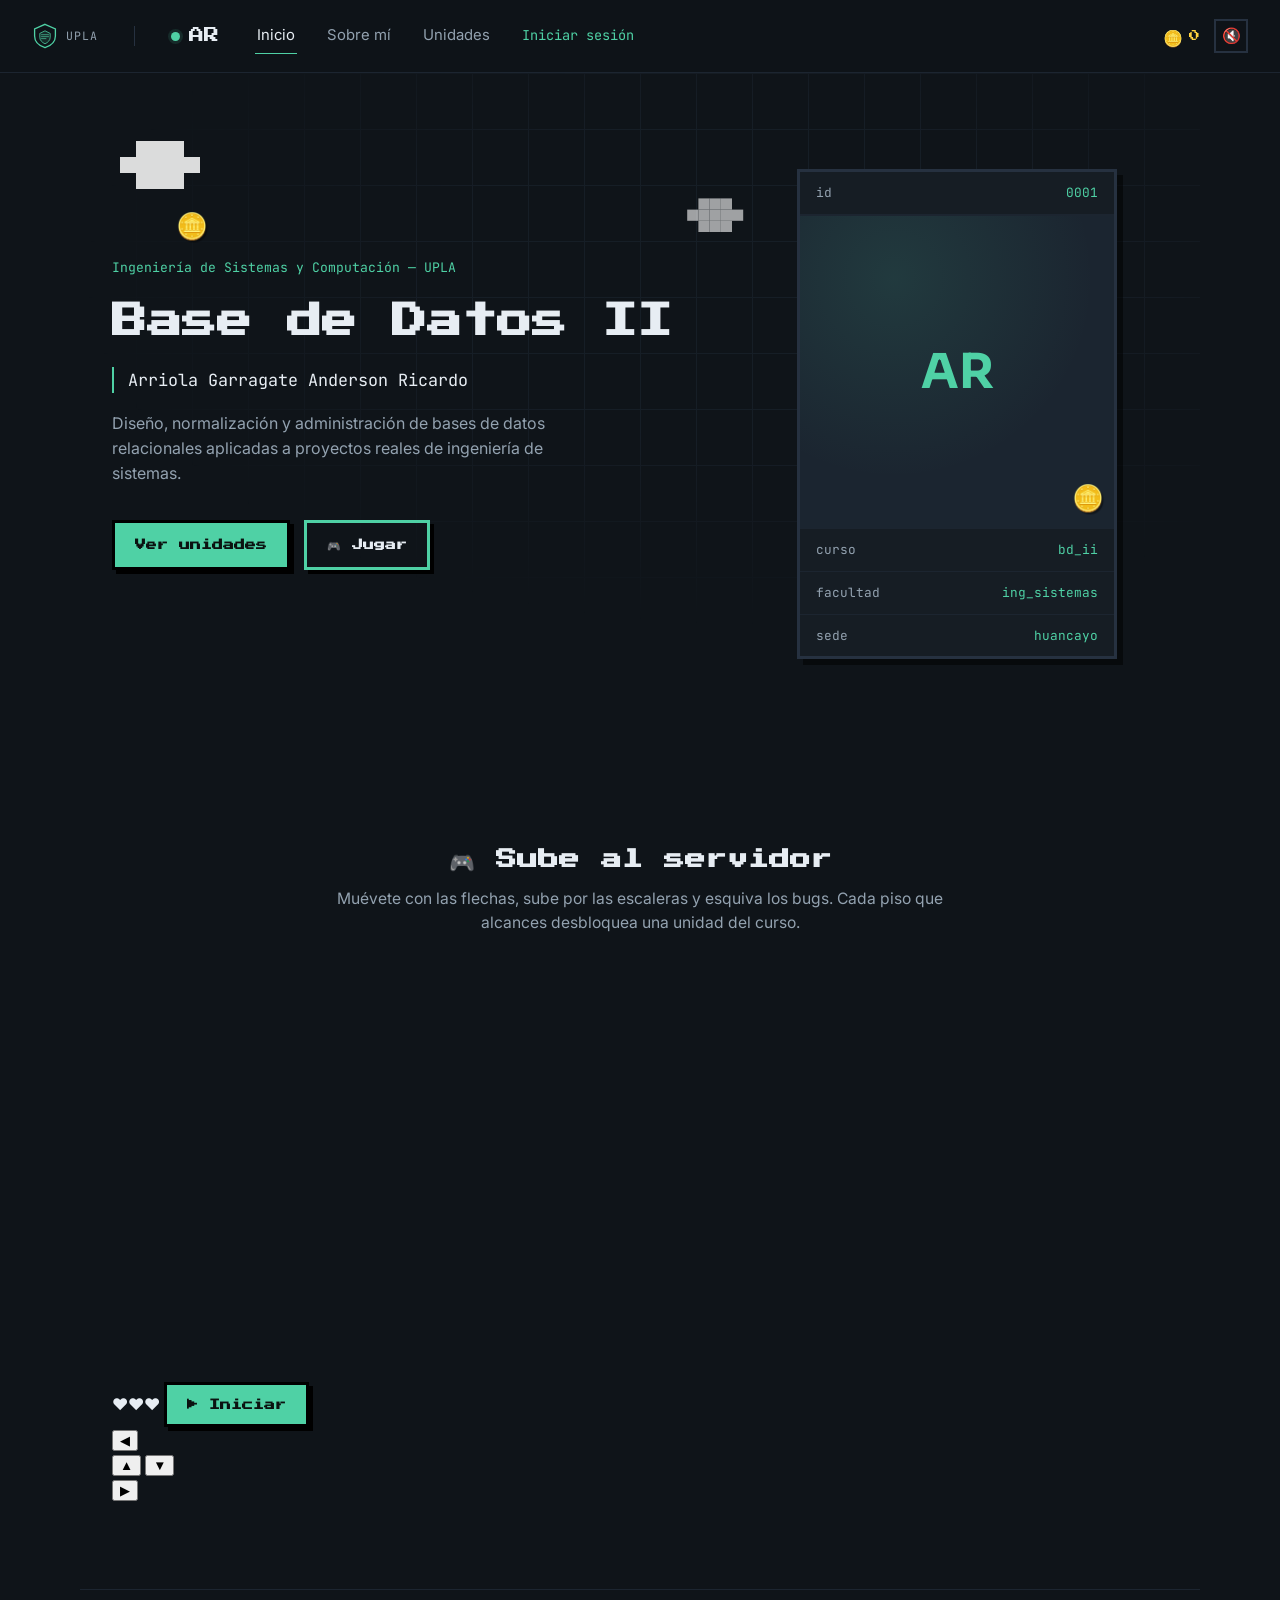
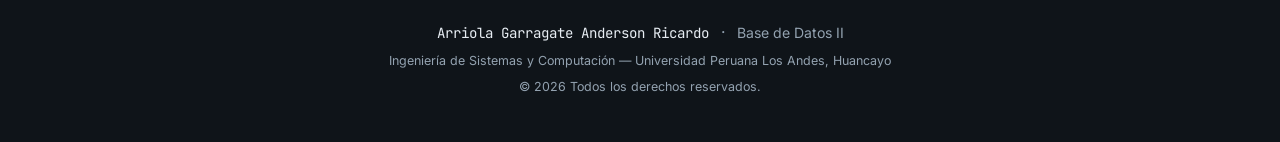
==== commit 6496864f: "Implement mini-game section in index.html Added a mini-game section with controls and start button." ====
--- a/index.html
+++ b/index.html
@@ -64,7 +64,7 @@
         <p class="hero__desc">Diseño, normalización y administración de bases de datos relacionales aplicadas a proyectos reales de ingeniería de sistemas.</p>
         <div class="hero__actions">
           <a href="unidades.html" class="btn btn--primary">Ver unidades</a>
-          <a href="sobreMi.html" class="btn btn--ghost">Sobre mí</a>
+          <a href="#juego" class="btn btn--ghost">🎮 Jugar</a>
         </div>
       </div>
       <div class="hero__card" aria-hidden="false">
@@ -96,6 +96,29 @@
     </div>
   </section>
 
+  <!-- ===== MINIJUEGO: sube y desbloquea unidades ===== -->
+  <section id="juego" class="game-section">
+    <div class="section-head" style="margin-left:auto; margin-right:auto; text-align:center;">
+      <h2 class="section-title">🎮 Sube al servidor</h2>
+      <p class="section-sub">Muévete con las flechas, sube por las escaleras y esquiva los bugs. Cada piso que alcances desbloquea una unidad del curso.</p>
+    </div>
+    <div class="game-wrap">
+      <canvas id="gameCanvas" width="640" height="400"></canvas>
+      <div class="game-hud">
+        <span id="gameLives">❤️❤️❤️</span>
+        <button id="gameStart" class="btn btn--primary">▶ Iniciar</button>
+      </div>
+      <div class="game-controls">
+        <button class="game-btn" data-game-key="ArrowLeft" aria-label="Izquierda">◀</button>
+        <div class="game-controls__vertical">
+          <button class="game-btn" data-game-key="ArrowUp" aria-label="Subir">▲</button>
+          <button class="game-btn" data-game-key="ArrowDown" aria-label="Bajar">▼</button>
+        </div>
+        <button class="game-btn" data-game-key="ArrowRight" aria-label="Derecha">▶</button>
+      </div>
+    </div>
+  </section>
+
 </main>
 
 <footer class="footer">
@@ -113,5 +136,6 @@
 </footer>
 
 <script src="script.js"></script>
+<script src="game.js"></script>
 </body>
 </html>
--- a/style.css
+++ b/style.css
@@ -707,126 +707,142 @@
 }
 
 /* =========================================================
-   AMBIENTE INTERACTIVO — niebla, flicker, VHS, glitch
+   TEMA RETRO 8-BIT (estilo videojuego plataformero)
    ========================================================= */
 :root{
-  --st-red: #ff2e4d;
-  --st-red-dim: #b81c33;
-  --st-red-glow: rgba(255,46,77,.5);
-}
-
-/* --- overlay de líneas VHS + ruido, cubre toda la pantalla --- */
-.vhs-overlay{
-  position: fixed;
-  inset: 0;
-  z-index: 200;
-  pointer-events: none;
-  background-image: repeating-linear-gradient(
-    to bottom,
-    rgba(255,255,255,.035) 0px,
-    rgba(255,255,255,.035) 1px,
-    transparent 1px,
-    transparent 3px
-  );
-  mix-blend-mode: overlay;
-  opacity: .5;
-}
-.vhs-overlay::after{
-  content:"";
-  position:absolute; inset:0;
-  background: radial-gradient(ellipse at center, transparent 55%, rgba(0,0,0,.55) 100%);
-}
-
-/* --- niebla roja flotante --- */
-.fog{
-  position:absolute;
-  inset: 0;
-  overflow:hidden;
-  pointer-events:none;
-  z-index: 0;
-}
-.fog span{
-  position:absolute;
-  bottom: -40%;
-  width: 60%;
-  padding-top: 60%;
-  border-radius: 50%;
-  background: radial-gradient(circle, var(--st-red-glow) 0%, transparent 70%);
-  filter: blur(30px);
-  opacity: .35;
-  animation: fog-drift 18s ease-in-out infinite;
-}
-.fog span:nth-child(1){ left: -10%; animation-duration: 22s; }
-.fog span:nth-child(2){ left: 30%; animation-duration: 26s; animation-delay: -6s; opacity:.25; }
-.fog span:nth-child(3){ left: 60%; animation-duration: 20s; animation-delay: -12s; }
-
-@keyframes fog-drift{
-  0%,100%{ transform: translateX(0) translateY(0); }
-  50%{ transform: translateX(6%) translateY(-4%); }
-}
-
-/* --- texto con parpadeo de neón --- */
-.flicker-init{
-  text-shadow: 0 0 6px var(--st-red-glow), 0 0 18px var(--st-red-glow);
-  transition: opacity .05s linear, text-shadow .05s linear;
-}
-.flicker-glitch{
-  opacity: .35;
-  text-shadow: 2px 0 var(--st-red), -2px 0 var(--accent), 0 0 22px var(--st-red-glow);
-}
-
-/* --- efecto glitch al pasar el mouse por enlaces del menú --- */
-.menu__link{ position: relative; }
-.menu__link::before{
-  content: attr(data-text);
-  position: absolute;
-  left: 0; top: 0;
-  width: 100%;
-  color: var(--st-red);
-  clip-path: inset(0 0 100% 0);
-  opacity: 0;
-  transition: none;
-}
-.menu__link:hover::before{
-  opacity: .7;
-  clip-path: inset(0 0 60% 0);
-  transform: translate(-1px, -1px);
-}
-
-/* --- botón toggle de sonido ambiental --- */
-.topbar__actions{
-  display:flex;
-  align-items:center;
-  gap: 10px;
-}
-.ambient-toggle{
+  --pixel-gold:  #ffd23f;
+  --pixel-red:   #ff4d4d;
+  --pixel-blue:  #4d7fff;
+  --font-pixel:  'Press Start 2P', cursive;
+}
+
+/* pixelar cualquier imagen/escala del sitio */
+img, svg{ image-rendering: pixelated; }
+
+/* --- tipografía pixel para títulos, etiquetas y botones --- */
+.hero__title,
+.page-head__title,
+.section-title,
+.login__title,
+.brand-mark__code,
+.unit-accordion__num,
+.unit-accordion__title,
+.week-card__label,
+.btn{
+  font-family: var(--font-pixel);
+  letter-spacing: 0;
+}
+.hero__title{ font-size: clamp(1.4rem, 3.6vw, 2.2rem); line-height: 1.5; }
+.page-head__title{ font-size: clamp(1.05rem, 2.4vw, 1.5rem); line-height: 1.7; }
+.section-title{ font-size: clamp(1rem, 1.8vw, 1.3rem); line-height: 1.6; }
+.login__title{ font-size: 1.1rem; line-height: 1.6; }
+
+/* --- botones estilo "START" de NES: bordes duros + sombra escalonada --- */
+.btn{
+  border-radius: 0;
+  border: 3px solid #000;
+  box-shadow: 4px 4px 0 #000;
+  font-size: .68rem;
+  padding: 14px 20px;
+  transition: transform .08s ease, box-shadow .08s ease;
+}
+.btn:hover{ transform: translate(2px, 2px); box-shadow: 2px 2px 0 #000; }
+.btn--primary:active{ animation: none; transform: translate(4px, 4px); box-shadow: 0 0 0 #000; }
+.btn--ghost{ border-color: var(--accent); }
+
+/* --- tarjetas con borde de bloque pixelado --- */
+.record,
+.project-card,
+.unit-accordion,
+.week-card,
+.login__panel,
+.skills__item,
+.tag{
+  border-radius: 0 !important;
+  border-width: 3px !important;
+}
+.record{ box-shadow: 6px 6px 0 rgba(0,0,0,.5); }
+.project-card:hover{ box-shadow: 4px 4px 0 var(--accent-dim); }
+
+/* --- HUD de puntaje y música, en el topbar --- */
+.hud{
+  display:flex;
+  align-items:center;
+  gap: 14px;
+  font-family: var(--font-pixel);
+  font-size: .68rem;
+  color: var(--pixel-gold);
+}
+.hud__coins{ display:flex; align-items:center; gap:6px; }
+.hud__coin-icon{ font-size: 1rem; }
+.music-toggle{
   background: transparent;
-  border: 1px solid var(--line);
-  color: var(--text-muted);
-  border-radius: 6px;
+  border: 2px solid var(--line);
+  color: var(--text-muted);
+  border-radius: 0;
   width: 34px; height: 34px;
   font-size: .95rem;
   cursor: pointer;
   transition: border-color .15s ease, color .15s ease;
 }
-.ambient-toggle:hover{ border-color: var(--st-red); color: var(--st-red); }
-.ambient-toggle[aria-pressed="true"]{
-  border-color: var(--st-red);
-  color: var(--st-red);
-  box-shadow: 0 0 10px var(--st-red-glow);
-}
-
-/* --- pequeño temblor de pantalla al hacer click en botones primarios --- */
-@keyframes screen-shake{
-  0%,100%{ transform: translate(0,0); }
-  20%{ transform: translate(-1px, 1px); }
-  40%{ transform: translate(1px, -1px); }
-  60%{ transform: translate(-1px, -1px); }
-  80%{ transform: translate(1px, 1px); }
-}
-.btn--primary:active{ animation: screen-shake .18s linear; }
-
+.music-toggle:hover{ border-color: var(--pixel-gold); color: var(--pixel-gold); }
+.music-toggle[aria-pressed="true"]{
+  border-color: var(--pixel-gold);
+  color: var(--pixel-gold);
+  box-shadow: 0 0 0 2px rgba(255,210,63,.25);
+}
+
+.topbar__actions{
+  display:flex;
+  align-items:center;
+  gap: 14px;
+}
+
+/* --- nubes pixeladas decorativas --- */
+.pixel-cloud{
+  position:absolute;
+  width: 16px; height:16px;
+  background: #fff;
+  opacity:.85;
+  box-shadow:
+    16px 0 0 #fff, 32px 0 0 #fff,
+    -16px 16px 0 #fff, 0 16px 0 #fff, 16px 16px 0 #fff, 32px 16px 0 #fff, 48px 16px 0 #fff,
+    0 32px 0 #fff, 16px 32px 0 #fff, 32px 32px 0 #fff;
+  pointer-events:none;
+  animation: cloud-drift 30s linear infinite;
+}
+.pixel-cloud--2{ top: 18%; left: 55%; transform: scale(.7); animation-duration: 40s; animation-delay: -10s; opacity:.6; }
+.pixel-cloud--1{ top: 10%; left: 5%; }
+
+@keyframes cloud-drift{
+  0%{ transform: translateX(0); }
+  100%{ transform: translateX(40px); }
+}
+
+/* --- monedas clicables --- */
+.coin{
+  position:absolute;
+  background: none;
+  border: none;
+  font-size: 1.6rem;
+  cursor: pointer;
+  filter: drop-shadow(2px 2px 0 rgba(0,0,0,.4));
+  animation: coin-bounce 1.6s ease-in-out infinite;
+  z-index: 2;
+}
+.coin:nth-of-type(2){ animation-delay: .3s; }
+.coin:nth-of-type(3){ animation-delay: .6s; }
+.coin.is-collected{
+  animation: none;
+  transform: scale(0) translateY(-20px);
+  opacity: 0;
+  pointer-events: none;
+  transition: transform .3s ease, opacity .3s ease;
+}
+@keyframes coin-bounce{
+  0%,100%{ transform: translateY(0); }
+  50%{ transform: translateY(-8px); }
+}
 @media (prefers-reduced-motion: reduce){
-  .fog span{ animation: none; }
-  .flicker-init{ text-shadow: none; }
-}
+  .pixel-cloud, .coin{ animation: none; }
+}
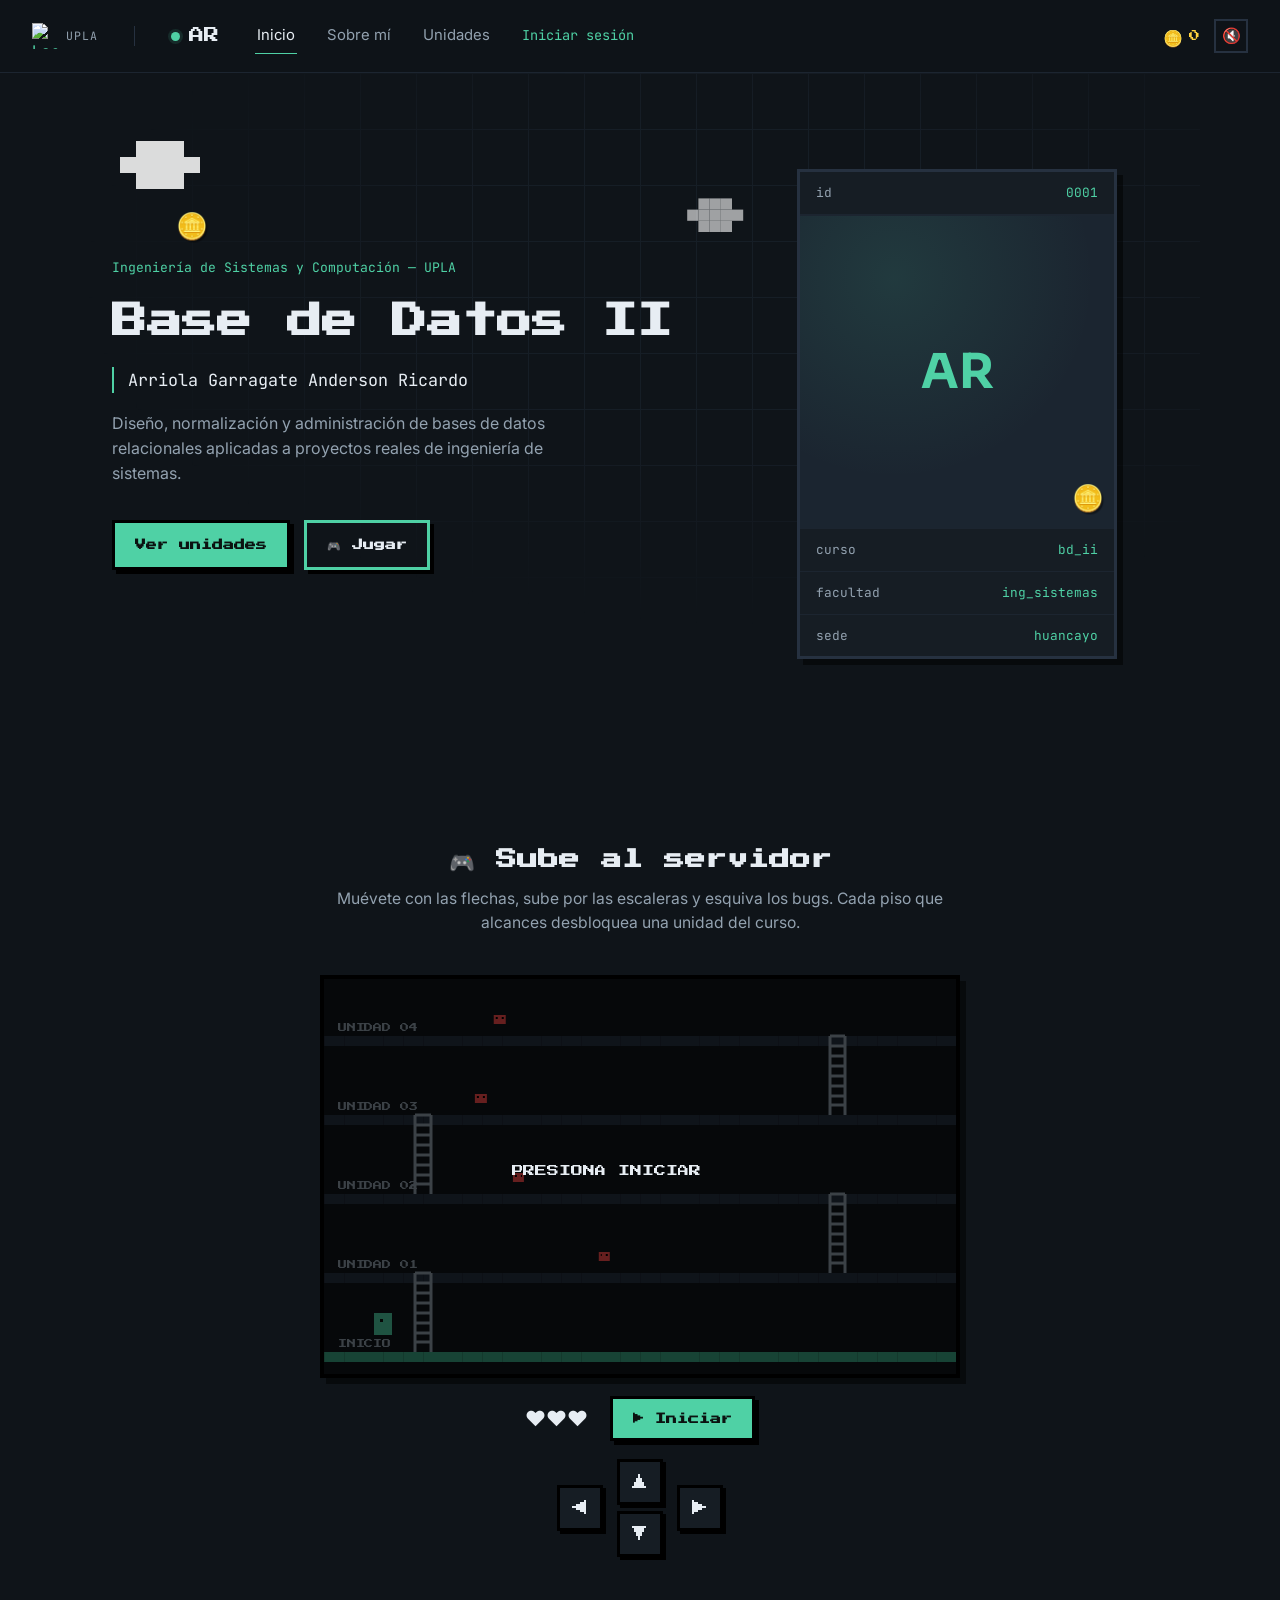
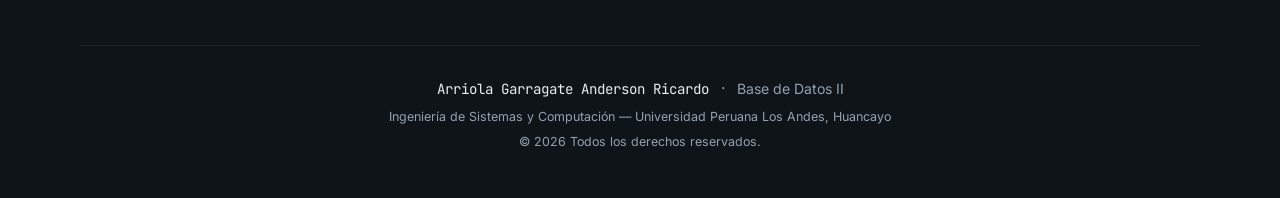
==== commit d20af0ab: "Replace SVG logo with image logo" ====
--- a/index.html
+++ b/index.html
@@ -15,15 +15,9 @@
 <header class="topbar">
   <div class="brand-cluster">
     <a href="index.html" class="brand-logo" aria-label="Ir al inicio">
-      <svg class="uni-logo" viewBox="0 0 40 40" xmlns="http://www.w3.org/2000/svg" aria-hidden="true">
-        <path d="M20 2 L36 9 V20 C36 29 29 35 20 38 C11 35 4 29 4 20 V9 Z" fill="none" stroke="currentColor" stroke-width="2"/>
-        <path d="M20 12 L28 16 V22 C28 26.5 24.5 30 20 32 C15.5 30 12 26.5 12 22 V16 Z" fill="var(--accent-soft)" stroke="currentColor" stroke-width="1.2"/>
-        <line x1="14" y1="18" x2="26" y2="18" stroke="currentColor" stroke-width="1"/>
-        <line x1="14" y1="21" x2="26" y2="21" stroke="currentColor" stroke-width="1"/>
-        <line x1="14" y1="24" x2="22" y2="24" stroke="currentColor" stroke-width="1"/>
-      </svg>
-      <span class="brand-logo__text">UPLA</span>
-    </a>
+  <img src="assets/logo-upla.png" alt="Logo de la UPLA" class="uni-logo">
+  <span class="brand-logo__text">UPLA</span>
+</a>
     <span class="brand-divider" aria-hidden="true"></span>
     <a href="index.html" class="brand-mark" aria-label="Base de Datos II">
       <span class="brand-mark__dot"></span>
--- a/style.css
+++ b/style.css
@@ -846,3 +846,72 @@
 @media (prefers-reduced-motion: reduce){
   .pixel-cloud, .coin{ animation: none; }
 }
+
+
+/* =========================================================
+   MINIJUEGO "SUBE AL SERVIDOR"
+   ========================================================= */
+.game-section{ text-align:center; }
+.game-wrap{
+  display:flex;
+  flex-direction:column;
+  align-items:center;
+  gap:18px;
+}
+#gameCanvas{
+  width:100%;
+  max-width:640px;
+  border:4px solid #000;
+  box-shadow:6px 6px 0 rgba(0,0,0,.5);
+  image-rendering:pixelated;
+  background:#0f1419;
+  touch-action:none;
+}
+.game-hud{
+  display:flex;
+  align-items:center;
+  gap:22px;
+  font-size:1.3rem;
+}
+.game-controls{
+  display:flex;
+  align-items:center;
+  gap:14px;
+}
+.game-controls__vertical{
+  display:flex;
+  flex-direction:column;
+  gap:6px;
+}
+.game-btn{
+  width:46px; height:46px;
+  font-family: var(--font-pixel);
+  font-size:1rem;
+  background: var(--bg-panel);
+  border:3px solid #000;
+  color:var(--text);
+  box-shadow:3px 3px 0 #000;
+  cursor:pointer;
+  user-select:none;
+  border-radius:0;
+}
+.game-btn:active{ transform:translate(2px,2px); box-shadow:1px 1px 0 #000; }
+
+/* --- insignia de unidad desbloqueada por el juego --- */
+.unit-badge{
+  display:inline-block;
+  margin-left:10px;
+  font-family: var(--font-pixel);
+  font-size:.55rem;
+  color:#0b1210;
+  background: var(--pixel-gold);
+  padding:4px 7px;
+  vertical-align: middle;
+}
+.game-progress{
+  font-family: var(--font-mono);
+  font-size:.82rem;
+  color: var(--text-muted);
+  margin-top:14px;
+}
+.game-progress a{ color: var(--pixel-gold); }
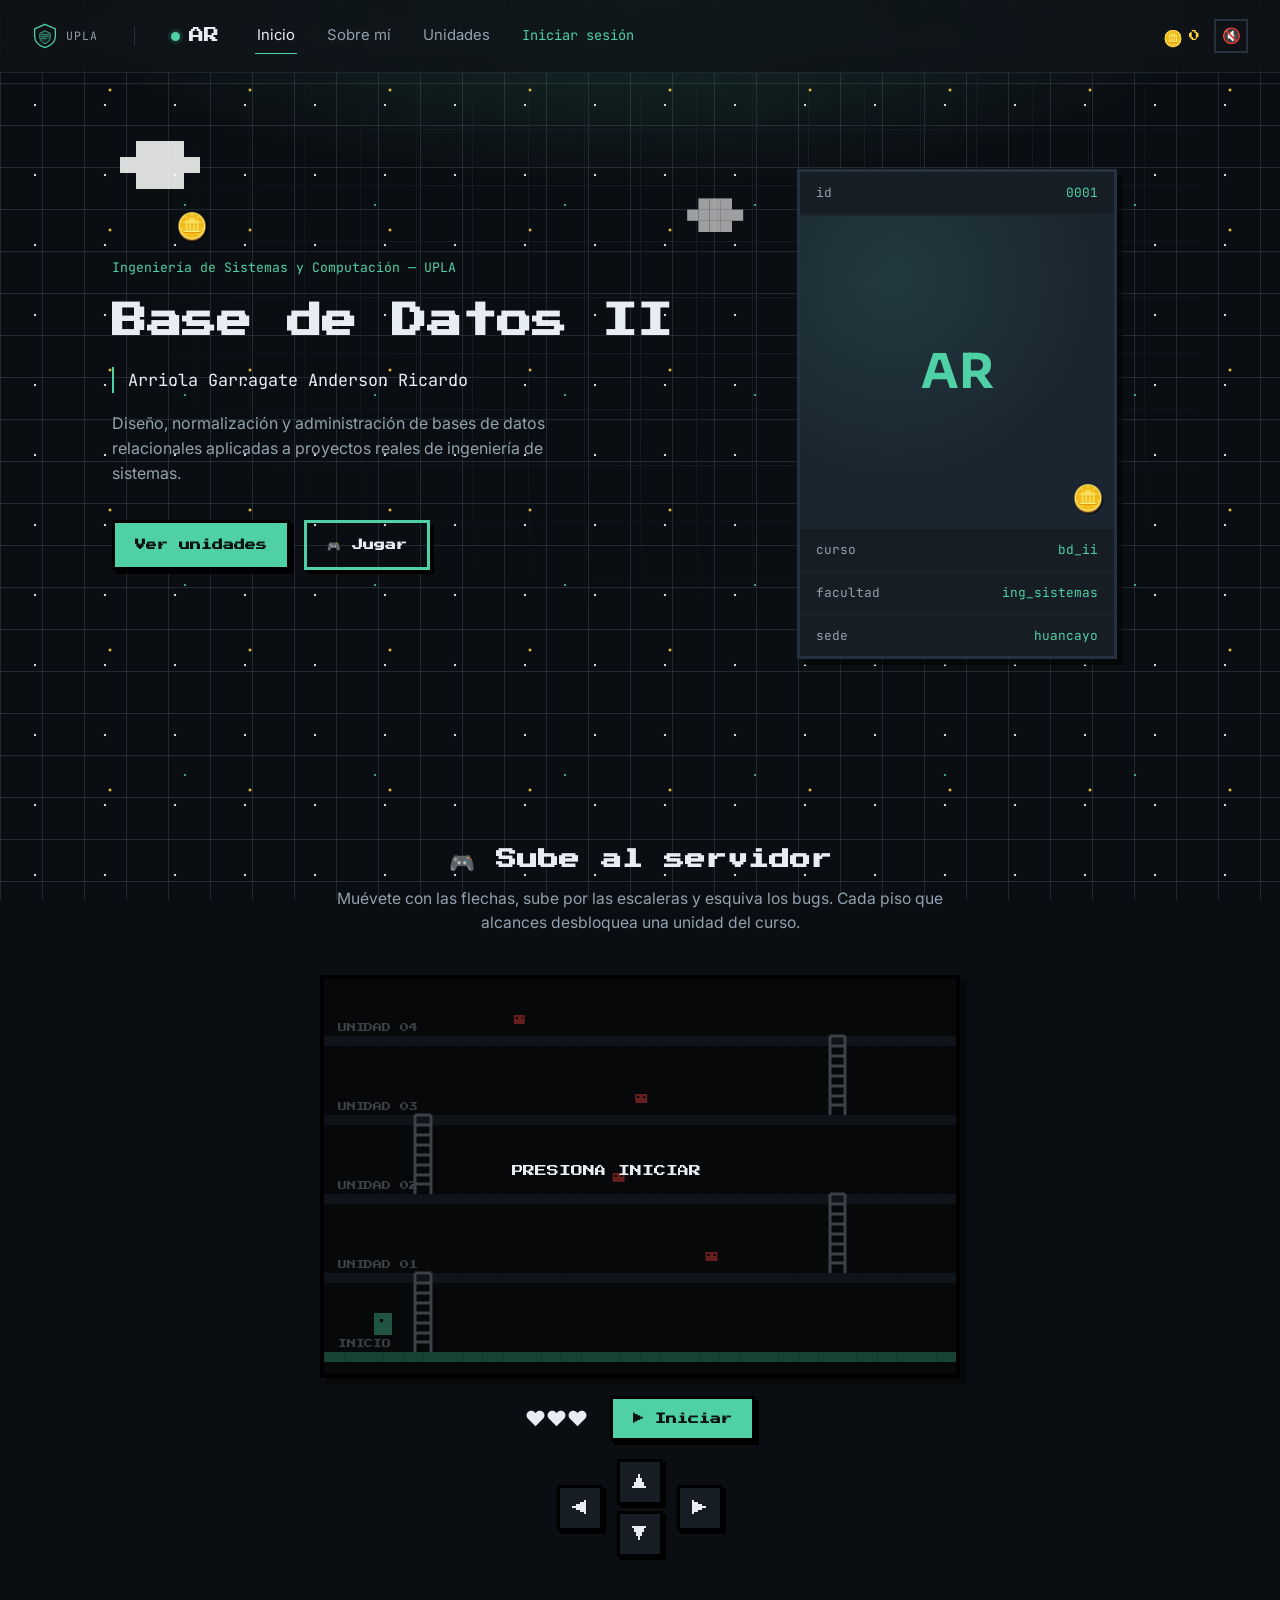
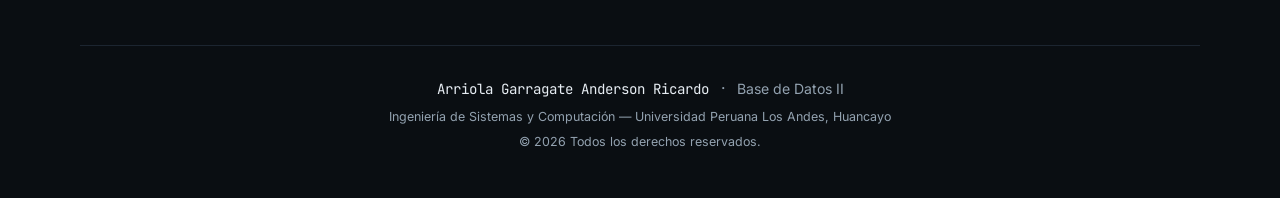
==== commit 0f72d78a: "Update index.html" ====
--- a/index.html
+++ b/index.html
@@ -15,9 +15,15 @@
 <header class="topbar">
   <div class="brand-cluster">
     <a href="index.html" class="brand-logo" aria-label="Ir al inicio">
-  <img src="assets/logo-upla.png" alt="Logo de la UPLA" class="uni-logo">
-  <span class="brand-logo__text">UPLA</span>
-</a>
+      <svg class="uni-logo" viewBox="0 0 40 40" xmlns="http://www.w3.org/2000/svg" aria-hidden="true">
+        <path d="M20 2 L36 9 V20 C36 29 29 35 20 38 C11 35 4 29 4 20 V9 Z" fill="none" stroke="currentColor" stroke-width="2"/>
+        <path d="M20 12 L28 16 V22 C28 26.5 24.5 30 20 32 C15.5 30 12 26.5 12 22 V16 Z" fill="var(--accent-soft)" stroke="currentColor" stroke-width="1.2"/>
+        <line x1="14" y1="18" x2="26" y2="18" stroke="currentColor" stroke-width="1"/>
+        <line x1="14" y1="21" x2="26" y2="21" stroke="currentColor" stroke-width="1"/>
+        <line x1="14" y1="24" x2="22" y2="24" stroke="currentColor" stroke-width="1"/>
+      </svg>
+      <span class="brand-logo__text">UPLA</span>
+    </a>
     <span class="brand-divider" aria-hidden="true"></span>
     <a href="index.html" class="brand-mark" aria-label="Base de Datos II">
       <span class="brand-mark__dot"></span>
@@ -45,6 +51,11 @@
 
   <!-- ===== INICIO ===== -->
   <section id="inicio" class="hero">
+    <div class="game-bg" aria-hidden="true">
+      <span class="game-bg__mountains"></span>
+      <span class="game-bg__hills"></span>
+      <span class="game-bg__ground"></span>
+    </div>
     <div class="hero__grid-lines" aria-hidden="true"></div>
     <div class="pixel-cloud pixel-cloud--1" aria-hidden="true"></div>
     <div class="pixel-cloud pixel-cloud--2" aria-hidden="true"></div>
--- a/style.css
+++ b/style.css
@@ -915,3 +915,32 @@
   margin-top:14px;
 }
 .game-progress a{ color: var(--pixel-gold); }
+
+/* =========================================================
+   FONDO GLOBAL ESTILO VIDEOJUEGO
+   Se pinta directamente sobre <body> (sobrescribe el
+   "background: var(--bg)" de arriba): cielo estrellado +
+   cuadrícula pixelada en movimiento. 100% CSS, sin imágenes.
+   ========================================================= */
+body{
+  background-color: #0a0e12;
+  background-image:
+    radial-gradient(circle, rgba(231,237,243,.9) 1px, transparent 1.6px),
+    radial-gradient(circle, rgba(255,210,63,.85) 1.2px, transparent 1.8px),
+    radial-gradient(circle, rgba(79,209,165,.75) 1px, transparent 1.6px),
+    radial-gradient(ellipse 70% 45% at 50% 0%, rgba(79,209,165,.16), transparent 65%),
+    repeating-linear-gradient(0deg, rgba(147,162,176,.18) 0, rgba(147,162,176,.18) 1px, transparent 1px, transparent 42px),
+    repeating-linear-gradient(90deg, rgba(147,162,176,.18) 0, rgba(147,162,176,.18) 1px, transparent 1px, transparent 42px);
+  background-repeat: repeat, repeat, repeat, no-repeat, repeat, repeat;
+  background-size: 70px 70px, 140px 140px, 190px 190px, 100% 70%, 42px 42px, 42px 42px;
+  background-position: 0 0, 40px 20px, 90px 110px, 50% 0%, 0 0, 0 0;
+  background-attachment: fixed;
+  animation: bg-grid-scroll 14s linear infinite;
+}
+@keyframes bg-grid-scroll{
+  from{ background-position: 0 0, 40px 20px, 90px 110px, 50% 0%, 0 0, 0 0; }
+  to{ background-position: 0 0, 40px 20px, 90px 110px, 50% 0%, 42px 42px, 42px 42px; }
+}
+@media (prefers-reduced-motion: reduce){
+  body{ animation: none; }
+}
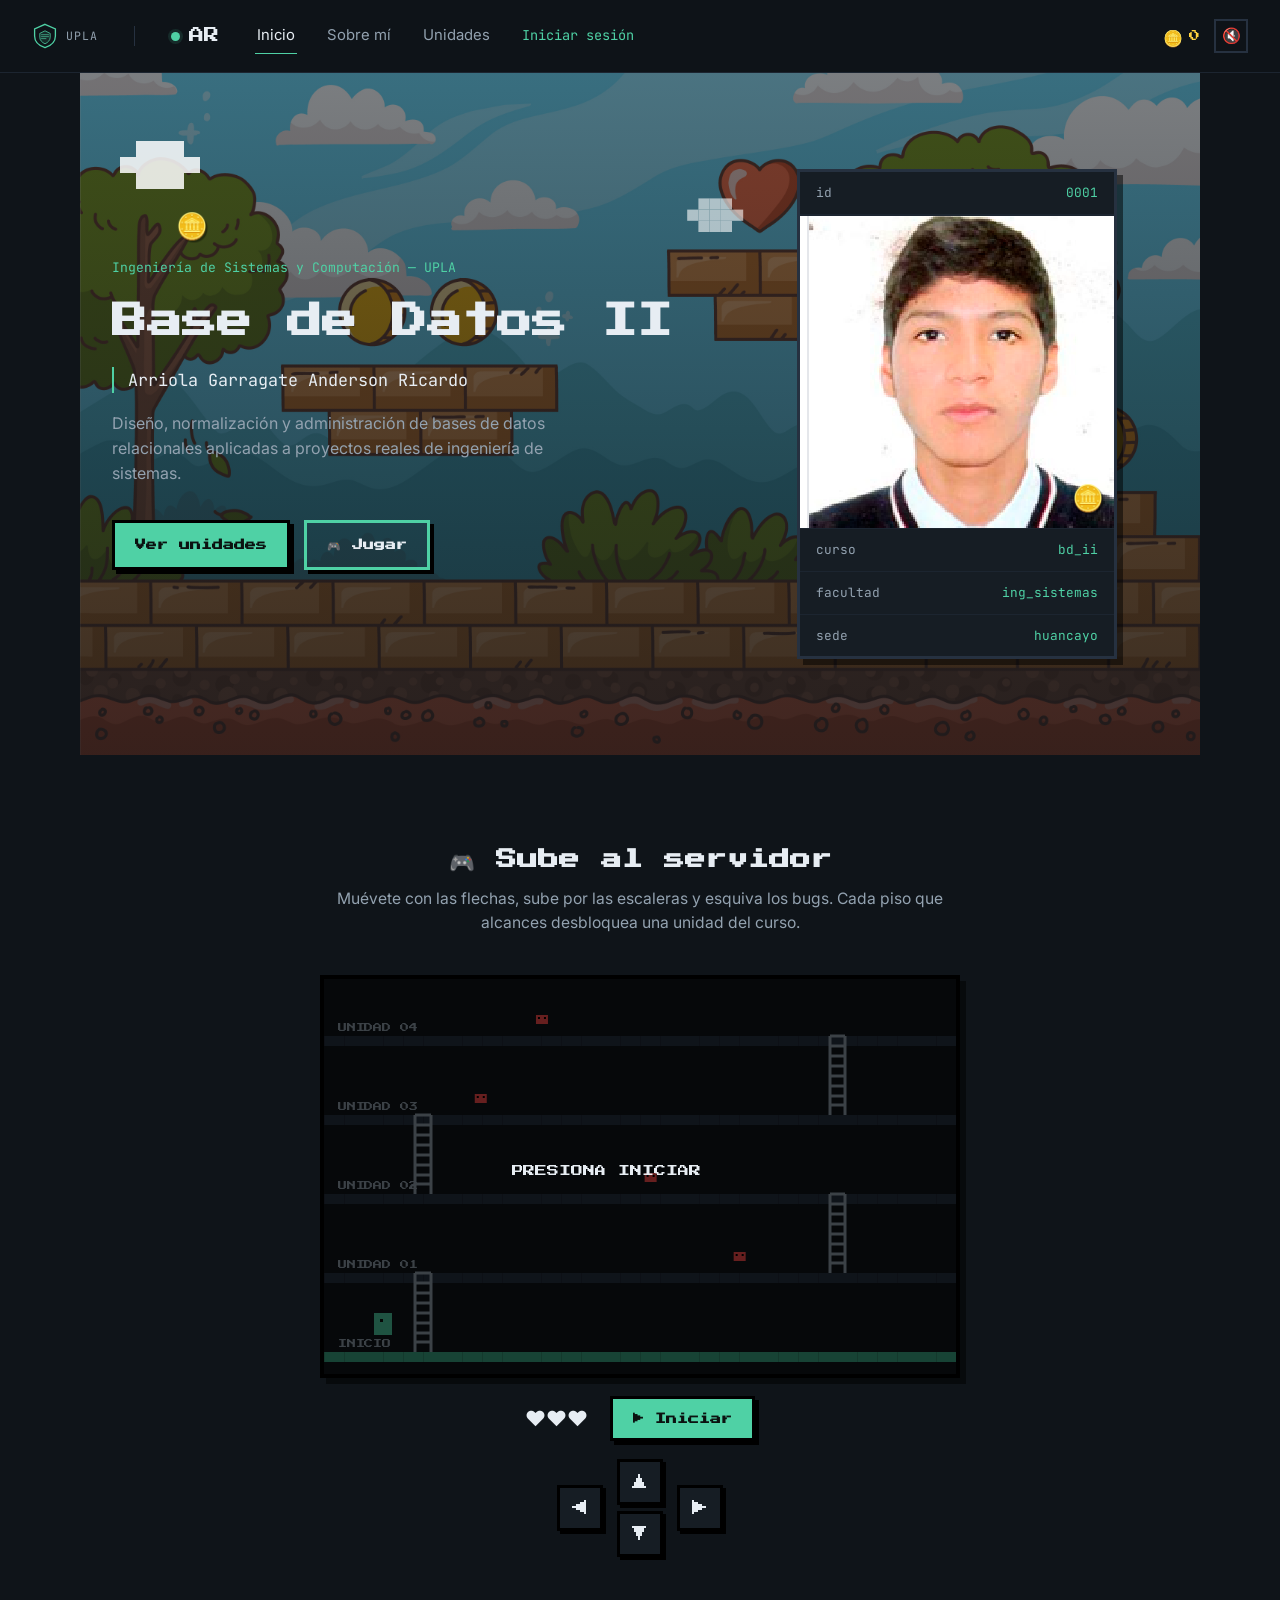
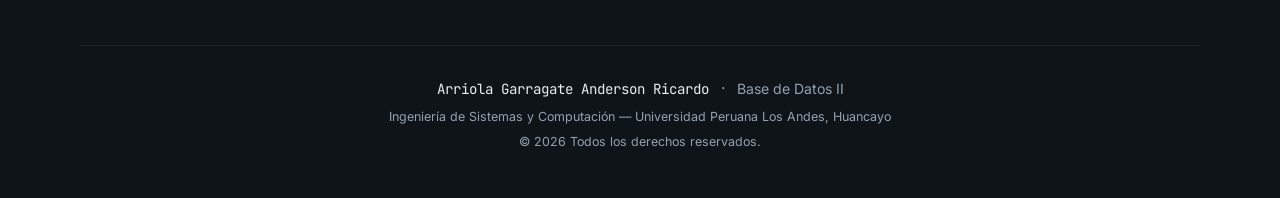
==== commit ee2ae89e: "Change profile photo source from foto.jpg to foto.png" ====
--- a/index.html
+++ b/index.html
@@ -79,7 +79,7 @@
             <span class="record__val">0001</span>
           </div>
           <div class="record__photo-frame">
-            <img id="profile-photo" src="assets/foto.jpg" alt="Foto de Arriola Garragate Anderson Ricardo" onerror="this.onerror=null; this.replaceWith(document.getElementById('photo-fallback').content.cloneNode(true));">
+            <img id="profile-photo" src="assets/foto.png" alt="Foto de Arriola Garragate Anderson Ricardo" onerror="this.onerror=null; this.replaceWith(document.getElementById('photo-fallback').content.cloneNode(true));">
             <template id="photo-fallback">
               <div class="record__initials">AR</div>
             </template>
--- a/style.css
+++ b/style.css
@@ -179,15 +179,7 @@
 }
 
 .hero__grid-lines{
-  position:absolute;
-  inset:0;
-  background-image:
-    linear-gradient(var(--line-soft) 1px, transparent 1px),
-    linear-gradient(90deg, var(--line-soft) 1px, transparent 1px);
-  background-size: 56px 56px;
-  mask-image: radial-gradient(ellipse 70% 60% at 60% 30%, black 40%, transparent 85%);
-  opacity: .6;
-  z-index: 0;
+  display: none;
 }
 
 .hero__content{
@@ -368,6 +360,8 @@
    ========================================================= */
 .login{ padding-top: 60px; }
 .login__panel{
+  position: relative;
+  z-index: 1;
   max-width: 380px;
   margin: 0 auto;
   background: var(--bg-panel);
@@ -441,12 +435,16 @@
   max-width: 680px;
 }
 .page-head__eyebrow{
+  position: relative;
+  z-index: 1;
   font-family: var(--font-mono);
   color: var(--accent);
   font-size: .82rem;
   margin: 0 0 16px;
 }
 .page-head__title{
+  position: relative;
+  z-index: 1;
   font-family: var(--font-display);
   font-weight: 700;
   font-size: clamp(1.7rem, 3.4vw, 2.4rem);
@@ -454,6 +452,8 @@
   margin: 0 0 16px;
 }
 .page-head__desc{
+  position: relative;
+  z-index: 1;
   color: var(--text-muted);
   margin: 0;
 }
@@ -847,7 +847,6 @@
   .pixel-cloud, .coin{ animation: none; }
 }
 
-
 /* =========================================================
    MINIJUEGO "SUBE AL SERVIDOR"
    ========================================================= */
@@ -916,31 +915,54 @@
 }
 .game-progress a{ color: var(--pixel-gold); }
 
-/* =========================================================
-   FONDO GLOBAL ESTILO VIDEOJUEGO
-   Se pinta directamente sobre <body> (sobrescribe el
-   "background: var(--bg)" de arriba): cielo estrellado +
-   cuadrícula pixelada en movimiento. 100% CSS, sin imágenes.
-   ========================================================= */
-body{
-  background-color: #0a0e12;
+.hero,
+.page-head,
+.login--standalone{
+  background-image: linear-gradient(rgba(15,20,25,.55), rgba(15,20,25,.8)), url('assets/game-bg.jpg');
+  background-size: cover;
+  background-position: center bottom;
+  background-repeat: no-repeat;
+}
+
+/* =========================================================
+   FONDO ANIMADO ESTILO VIDEOJUEGO (parallax de montañas,
+   colinas y suelo en movimiento) — 100% CSS, sin imágenes
+   ========================================================= */
+.game-bg{
+  display: none;
+}
+.game-bg__mountains{
+  position:absolute;
+  left:0; right:-140px; bottom:70px; height:150px;
   background-image:
-    radial-gradient(circle, rgba(231,237,243,.9) 1px, transparent 1.6px),
-    radial-gradient(circle, rgba(255,210,63,.85) 1.2px, transparent 1.8px),
-    radial-gradient(circle, rgba(79,209,165,.75) 1px, transparent 1.6px),
-    radial-gradient(ellipse 70% 45% at 50% 0%, rgba(79,209,165,.16), transparent 65%),
-    repeating-linear-gradient(0deg, rgba(147,162,176,.18) 0, rgba(147,162,176,.18) 1px, transparent 1px, transparent 42px),
-    repeating-linear-gradient(90deg, rgba(147,162,176,.18) 0, rgba(147,162,176,.18) 1px, transparent 1px, transparent 42px);
-  background-repeat: repeat, repeat, repeat, no-repeat, repeat, repeat;
-  background-size: 70px 70px, 140px 140px, 190px 190px, 100% 70%, 42px 42px, 42px 42px;
-  background-position: 0 0, 40px 20px, 90px 110px, 50% 0%, 0 0, 0 0;
-  background-attachment: fixed;
-  animation: bg-grid-scroll 14s linear infinite;
-}
-@keyframes bg-grid-scroll{
-  from{ background-position: 0 0, 40px 20px, 90px 110px, 50% 0%, 0 0, 0 0; }
-  to{ background-position: 0 0, 40px 20px, 90px 110px, 50% 0%, 42px 42px, 42px 42px; }
+    linear-gradient(135deg, transparent 49.5%, #1c2530 50%, #1c2530 50.5%, transparent 51%),
+    linear-gradient(-135deg, transparent 49.5%, #1c2530 50%, #1c2530 50.5%, transparent 51%);
+  background-size: 140px 140px;
+  background-position: 0 bottom;
+  background-repeat: repeat-x;
+  opacity:.9;
+  animation: bg-scroll 70s linear infinite;
+}
+.game-bg__hills{
+  position:absolute;
+  left:0; right:-100px; bottom:34px; height:70px;
+  background-image: radial-gradient(circle at 50% 100%, #263140 36px, transparent 37px);
+  background-size: 90px 90px;
+  background-position: 0 bottom;
+  background-repeat: repeat-x;
+  animation: bg-scroll 34s linear infinite;
+}
+.game-bg__ground{
+  position:absolute;
+  left:0; right:-40px; bottom:0; height:34px;
+  background-image: repeating-linear-gradient(90deg, #263140 0 18px, #1c2530 18px 20px);
+  border-top: 3px solid #000;
+  animation: bg-scroll 9s linear infinite;
+}
+@keyframes bg-scroll{
+  from{ background-position-x: 0; }
+  to{ background-position-x: -140px; }
 }
 @media (prefers-reduced-motion: reduce){
-  body{ animation: none; }
-}
+  .game-bg__mountains, .game-bg__hills, .game-bg__ground{ animation:none; }
+}
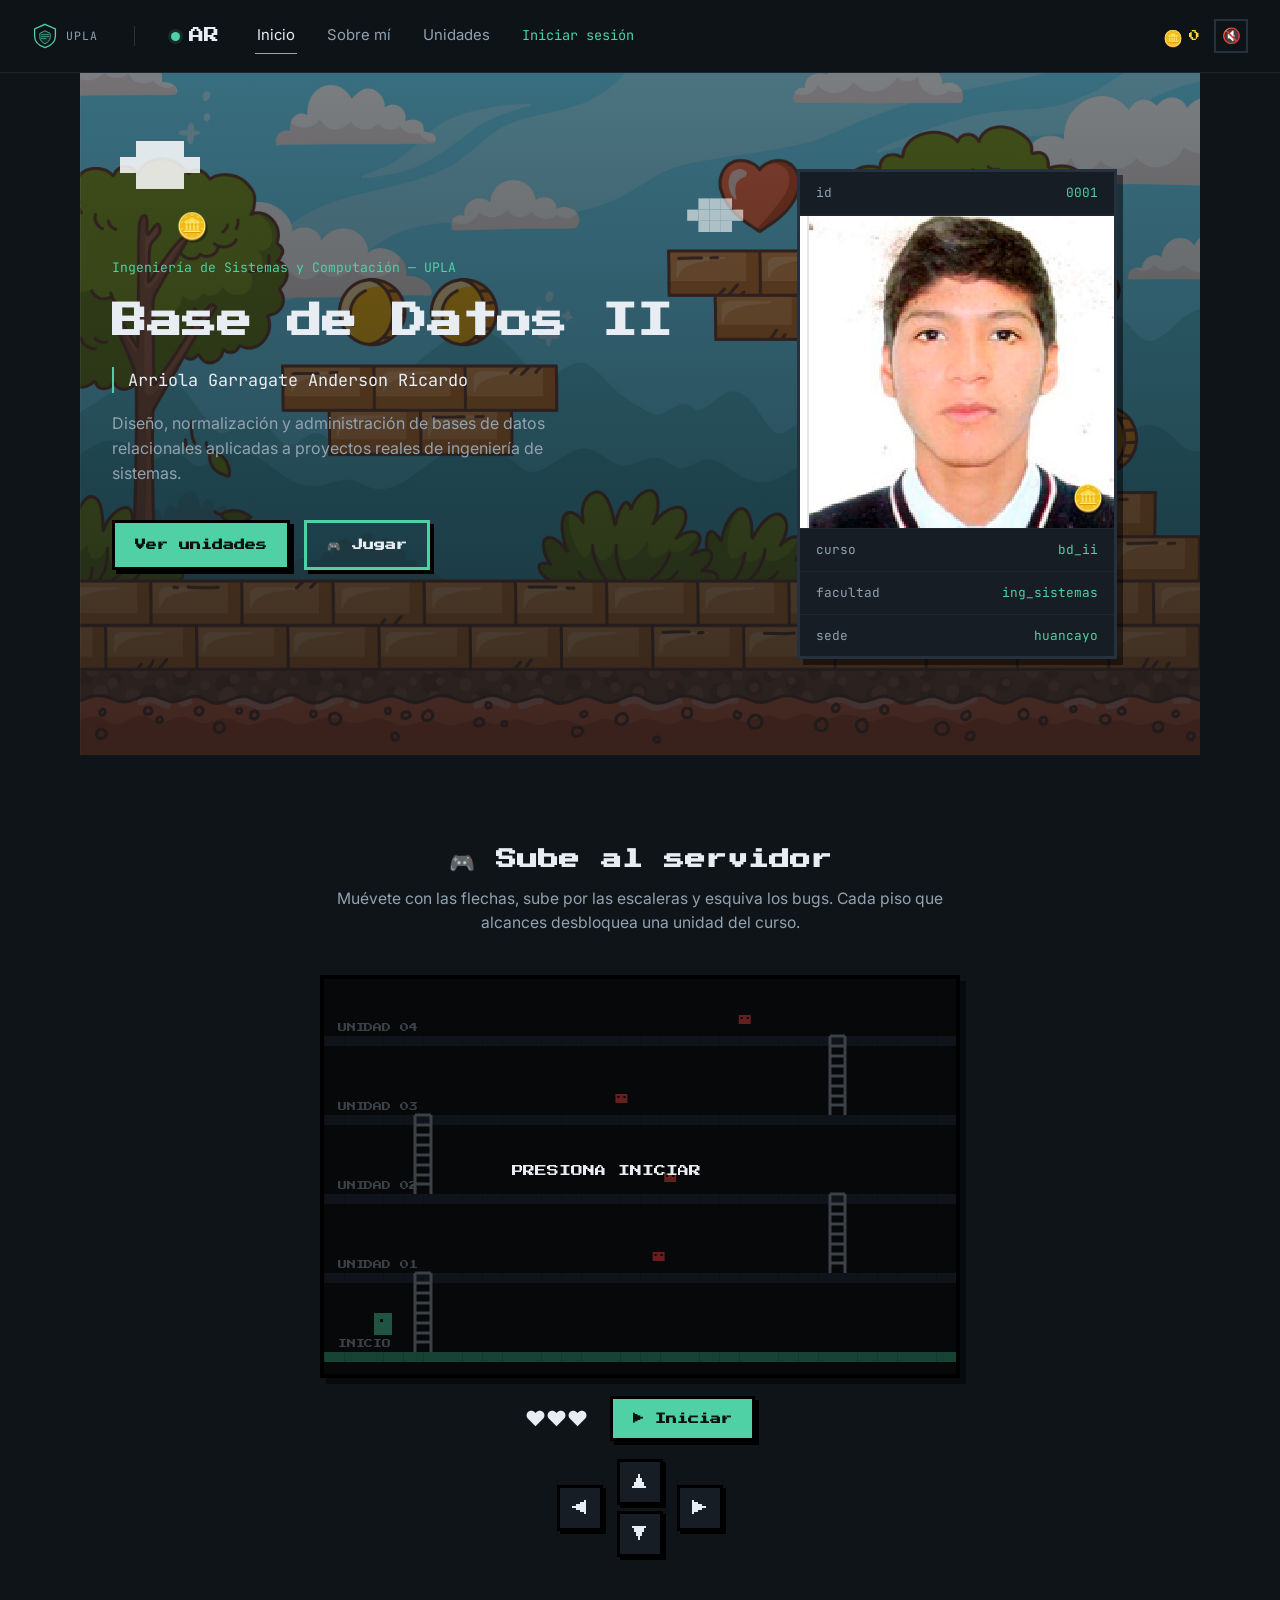
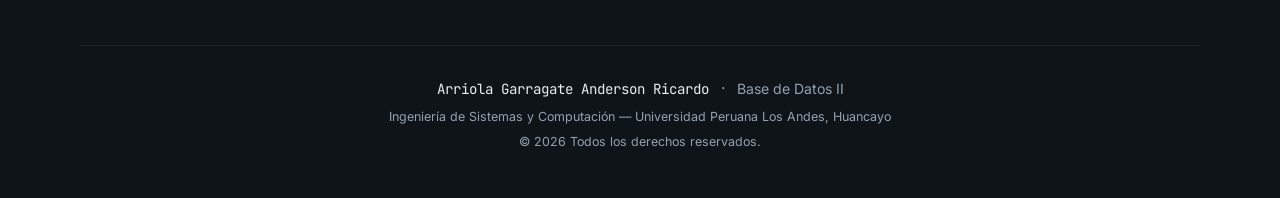
==== commit 2f6445e5: "Add favicon link to index.html" ====
--- a/index.html
+++ b/index.html
@@ -8,6 +8,7 @@
 <link rel="preconnect" href="https://fonts.googleapis.com">
 <link rel="preconnect" href="https://fonts.gstatic.com" crossorigin>
 <link href="https://fonts.googleapis.com/css2?family=Sora:wght@400;600;700;800&family=Inter:wght@400;500;600&family=JetBrains+Mono:wght@400;500;600&family=Press+Start+2P&display=swap" rel="stylesheet">
+<link rel="icon" href="data:image/svg+xml,<svg xmlns=%22http://www.w3.org/2000/svg%22 viewBox=%220 0 100 100%22><text y=%22.9em%22 font-size=%2290%22>🎮</text></svg>">
 <link rel="stylesheet" href="style.css">
 </head>
 <body>
--- a/style.css
+++ b/style.css
@@ -847,6 +847,7 @@
   .pixel-cloud, .coin{ animation: none; }
 }
 
+
 /* =========================================================
    MINIJUEGO "SUBE AL SERVIDOR"
    ========================================================= */
@@ -966,3 +967,97 @@
 @media (prefers-reduced-motion: reduce){
   .game-bg__mountains, .game-bg__hills, .game-bg__ground{ animation:none; }
 }
+
+/* =========================================================
+   MATERIALES (unidades.html) — lista de archivos, íconos y visor
+   ========================================================= */
+.material-item{
+  display:flex;
+  align-items:center;
+  gap:10px;
+  padding:6px 0;
+}
+.material-item__icon{ font-size:.95rem; flex-shrink:0; }
+.material-item__name{
+  font-family: var(--font-mono);
+  font-size:.82rem;
+  color: var(--accent);
+  overflow:hidden;
+  text-overflow:ellipsis;
+  white-space:nowrap;
+  flex:1;
+}
+.material-item__actions{
+  display:flex;
+  gap:6px;
+  flex-shrink:0;
+}
+.icon-btn{
+  display:inline-flex;
+  align-items:center;
+  justify-content:center;
+  width:28px; height:28px;
+  border-radius:6px;
+  border:1px solid var(--line);
+  background: var(--bg-panel-2);
+  color: var(--text);
+  font-size:.85rem;
+  line-height:1;
+  cursor:pointer;
+  transition: border-color .15s ease, transform .12s ease;
+}
+.icon-btn:hover{ border-color: var(--accent); transform: translateY(-1px); }
+.icon-btn--danger:hover{ border-color:#e05d5d; }
+
+.material-modal{
+  position: fixed;
+  inset: 0;
+  background: rgba(6,9,12,.82);
+  display:flex;
+  align-items:center;
+  justify-content:center;
+  padding: 24px;
+  z-index: 999;
+}
+.material-modal[hidden]{ display:none; }
+.material-modal__panel{
+  position: relative;
+  width:100%;
+  max-width: 900px;
+  height: 85vh;
+  background: var(--bg-panel);
+  border:1px solid var(--line);
+  border-radius: var(--radius);
+  overflow:hidden;
+  display:flex;
+  flex-direction:column;
+}
+.material-modal__bar{
+  display:flex;
+  align-items:center;
+  justify-content:space-between;
+  padding:10px 14px;
+  border-bottom:1px solid var(--line-soft);
+  font-family: var(--font-mono);
+  font-size:.8rem;
+  color: var(--text-muted);
+}
+.material-modal__close{
+  background:none;
+  border:none;
+  color: var(--text);
+  font-size:1.1rem;
+  cursor:pointer;
+  padding:2px 8px;
+}
+.material-modal__close:hover{ color: var(--accent); }
+.material-modal__body{ flex:1; overflow:auto; background:#000; }
+.material-modal__body iframe,
+.material-modal__body img{
+  width:100%;
+  height:100%;
+  object-fit: contain;
+  border:none;
+  display:block;
+  margin:0 auto;
+}
